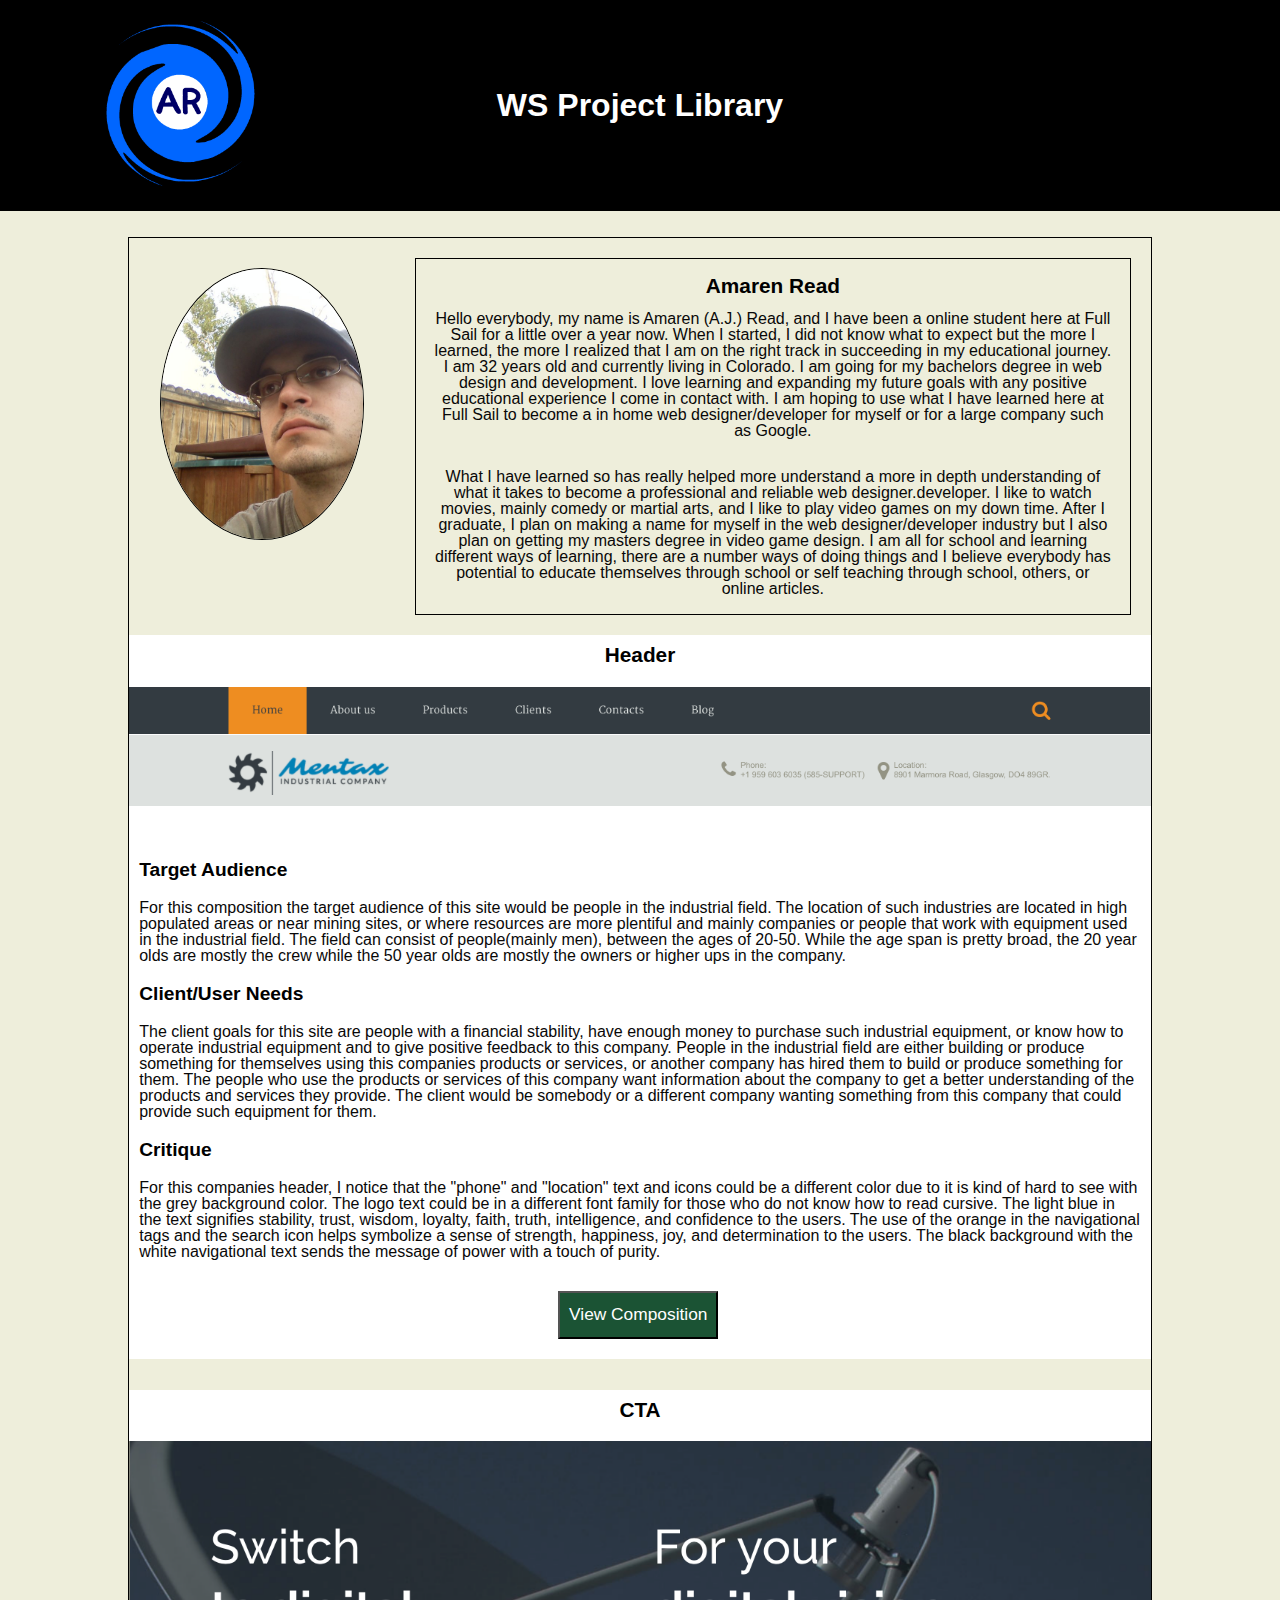
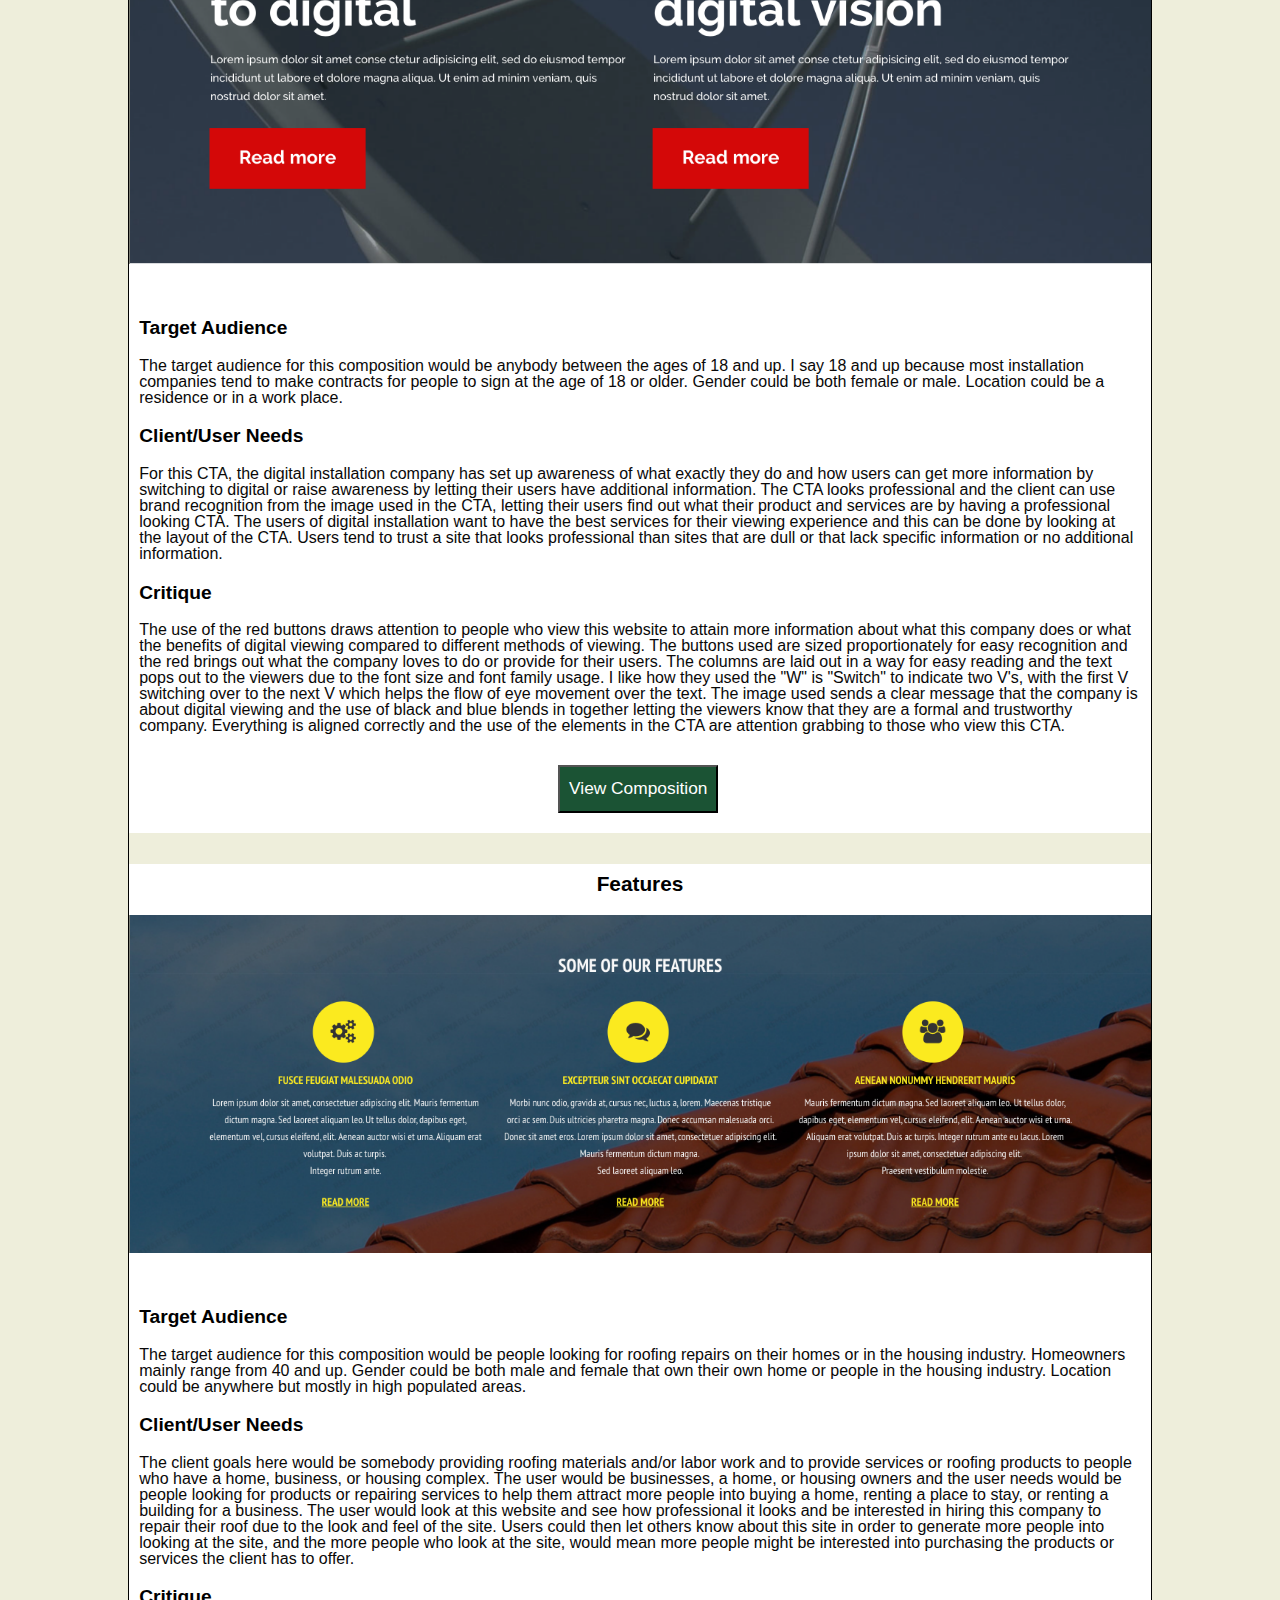
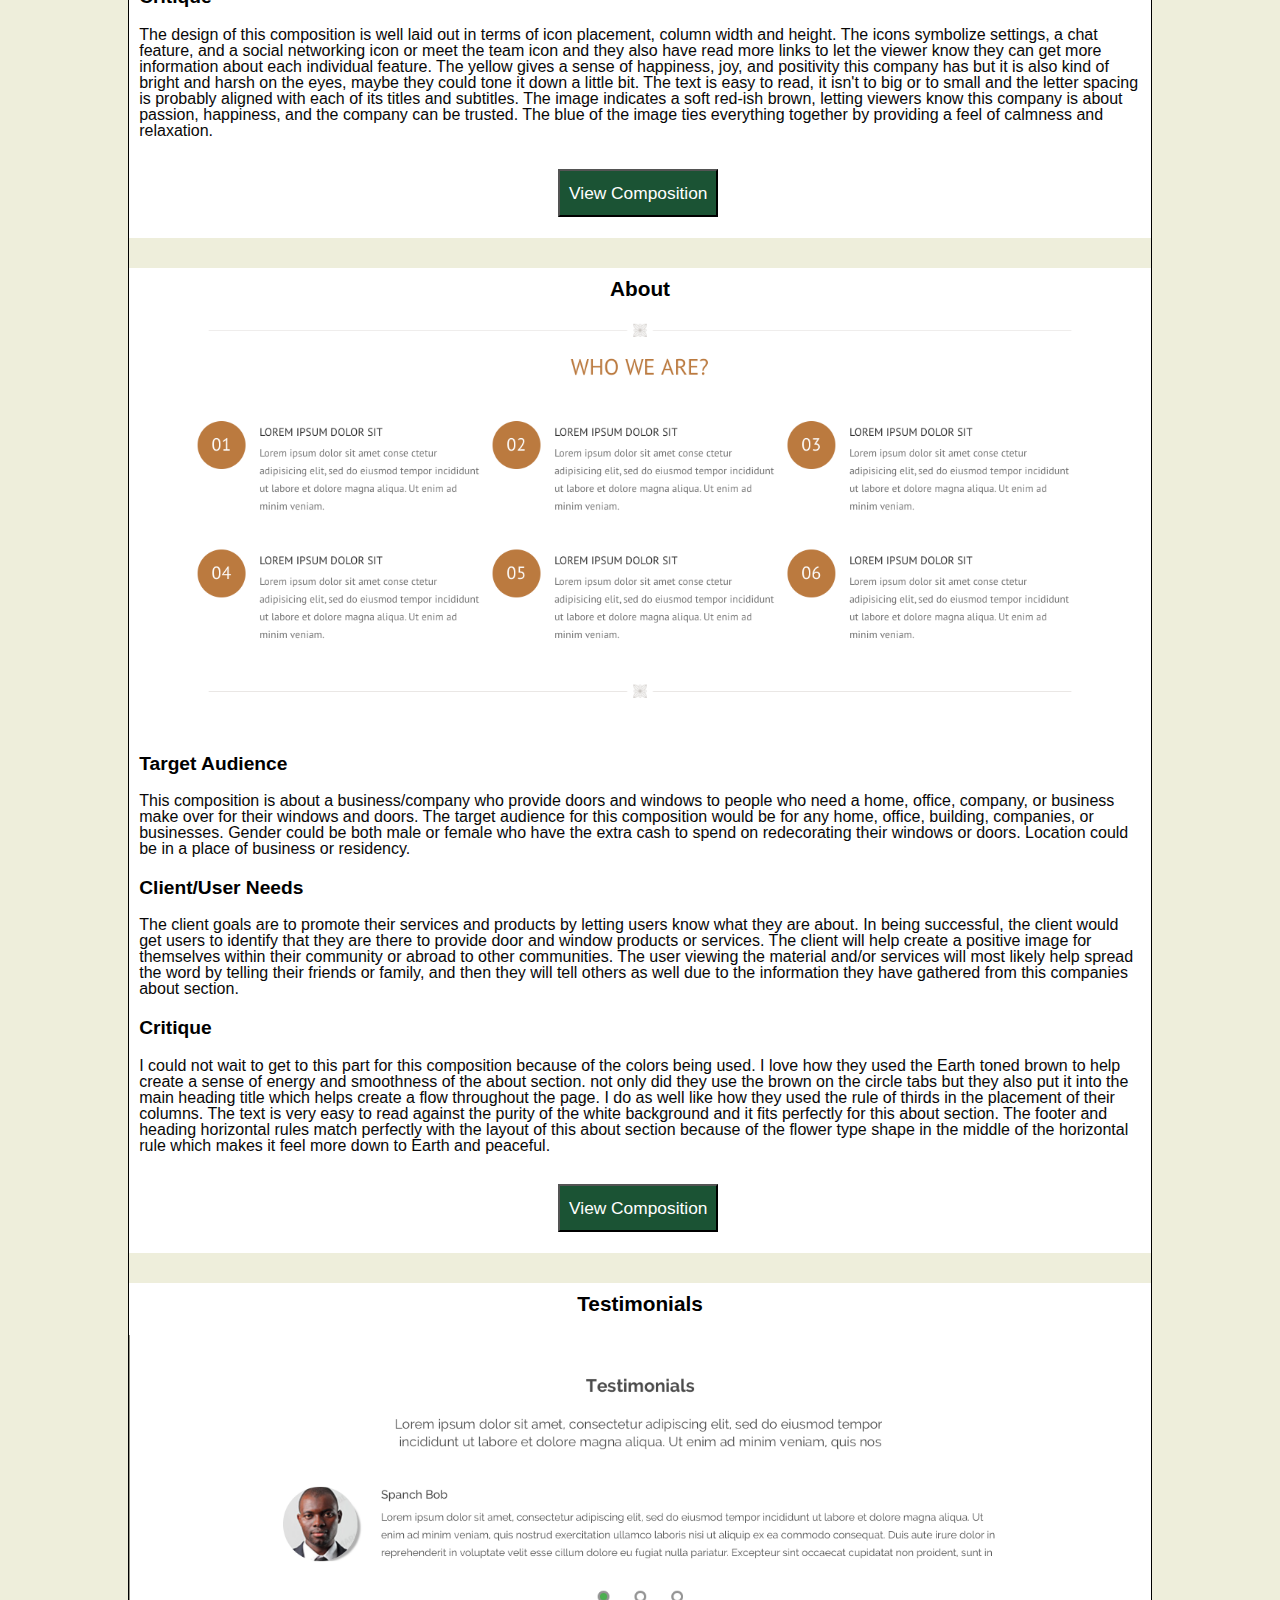
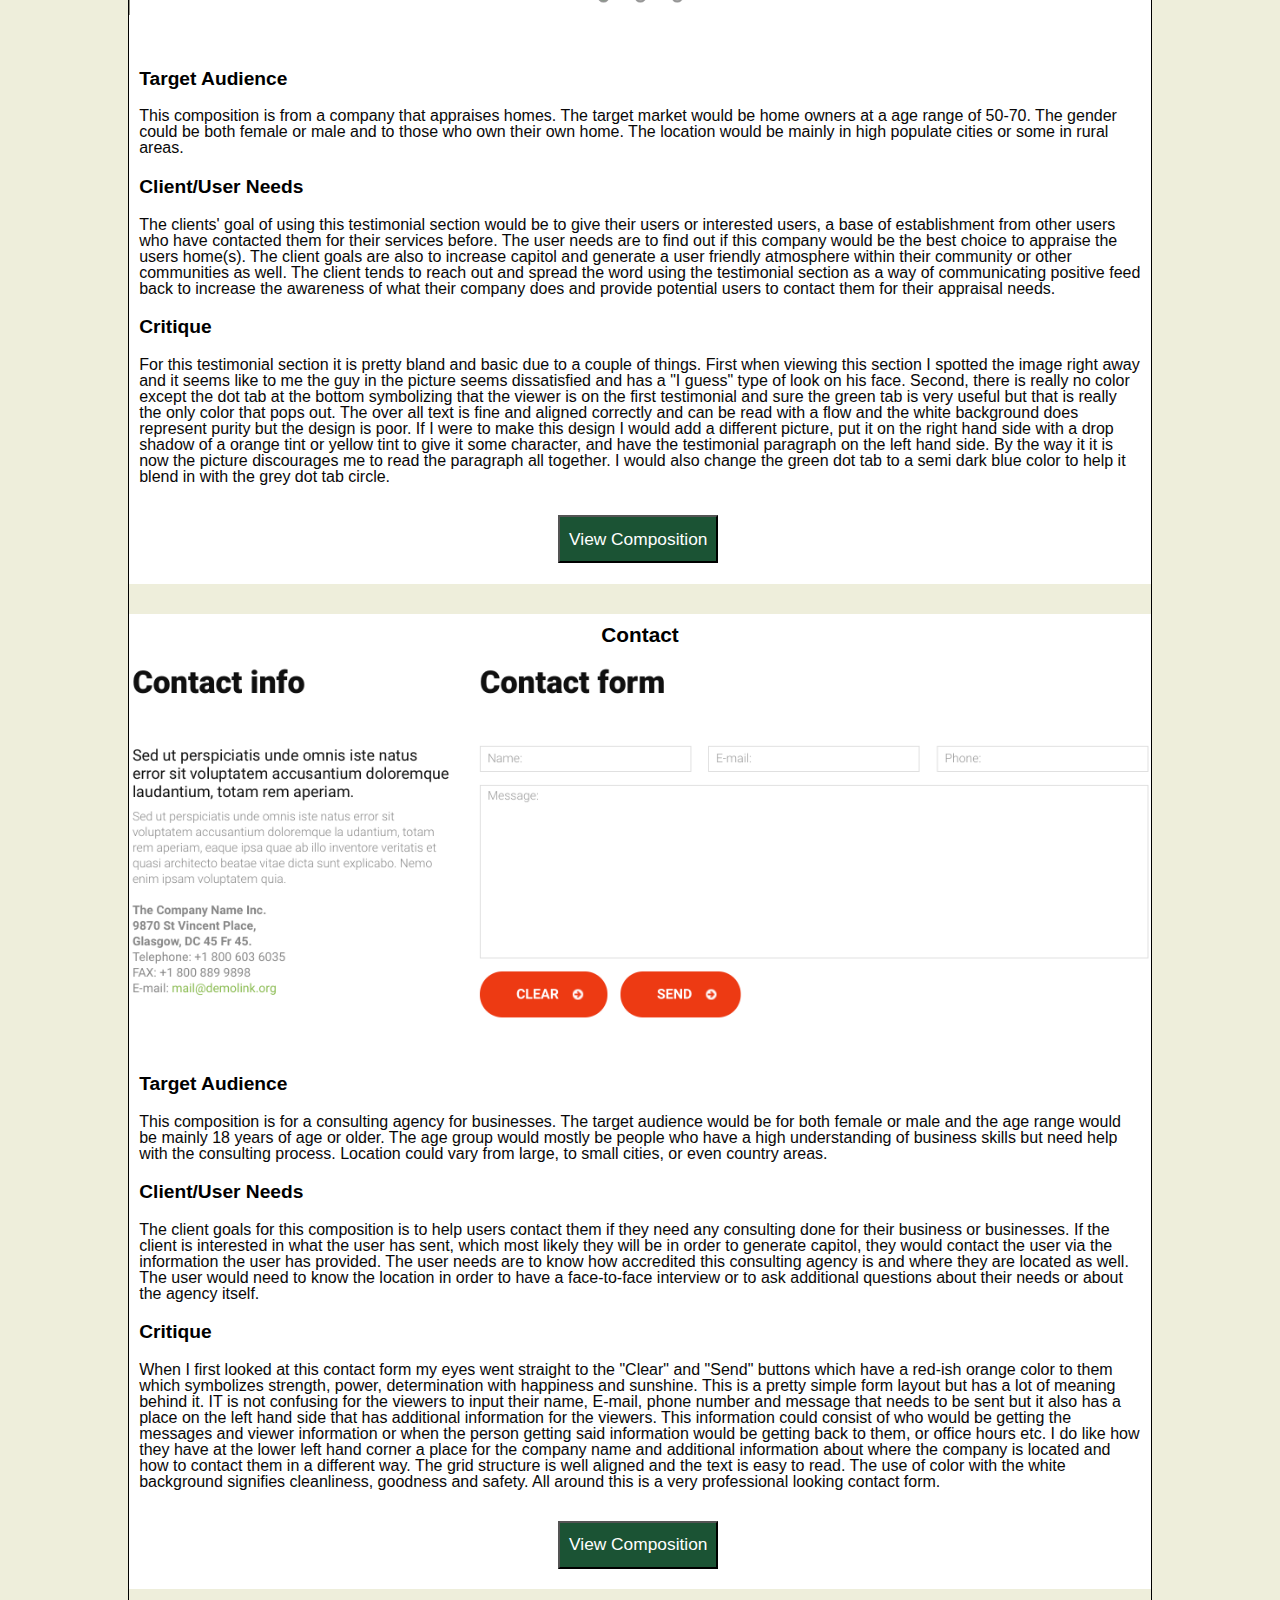
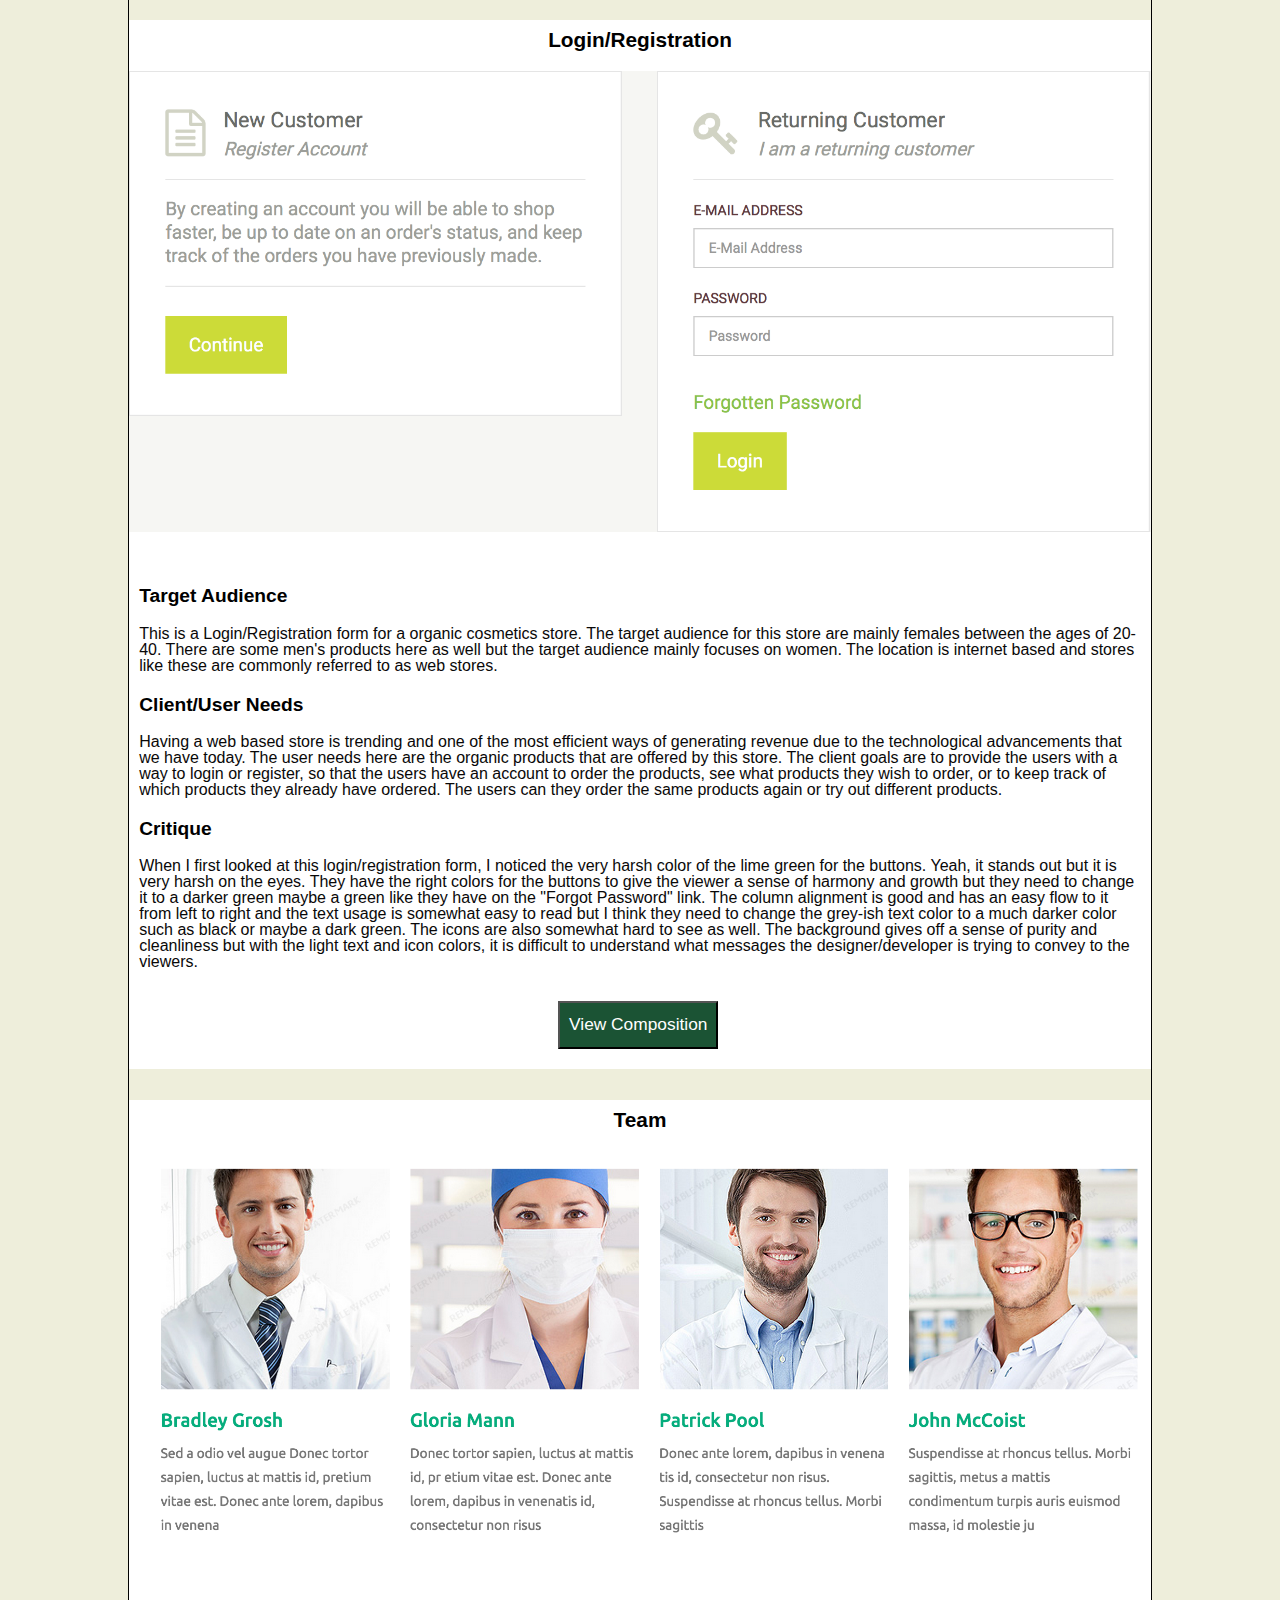
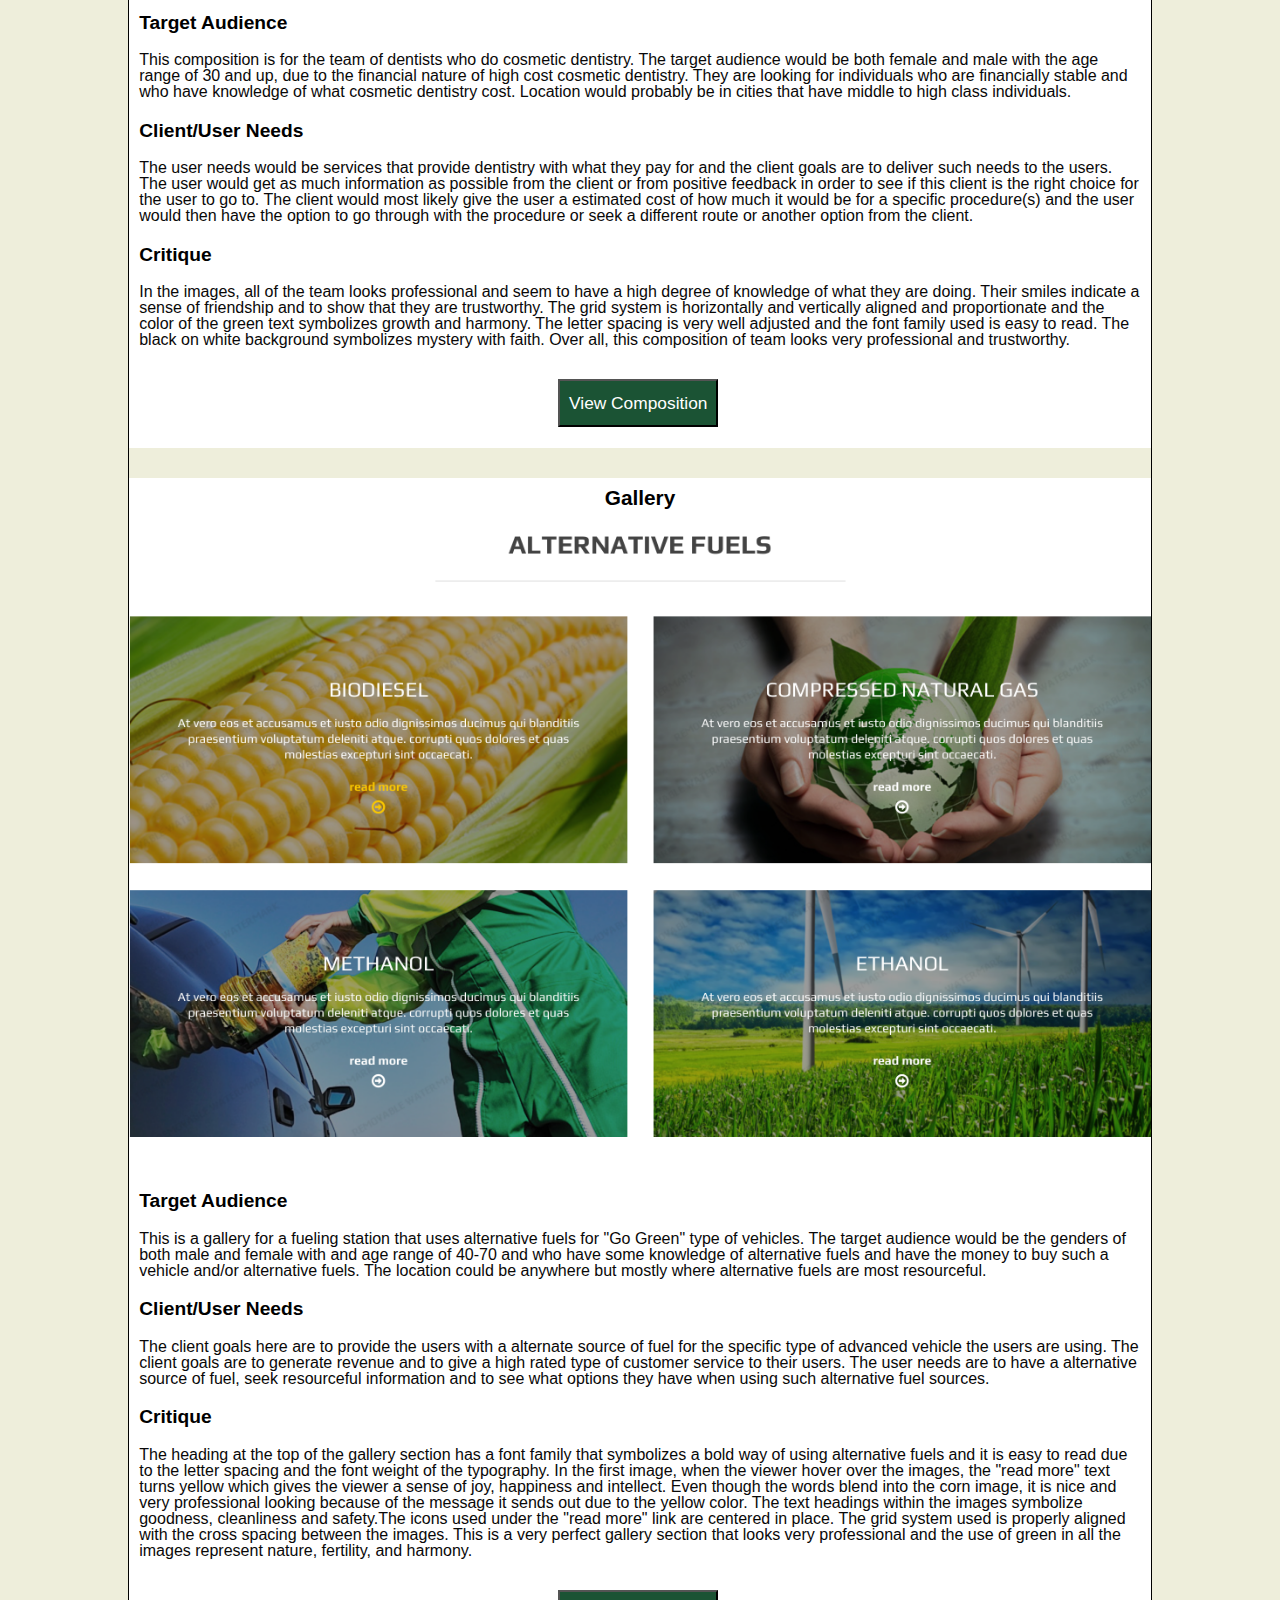
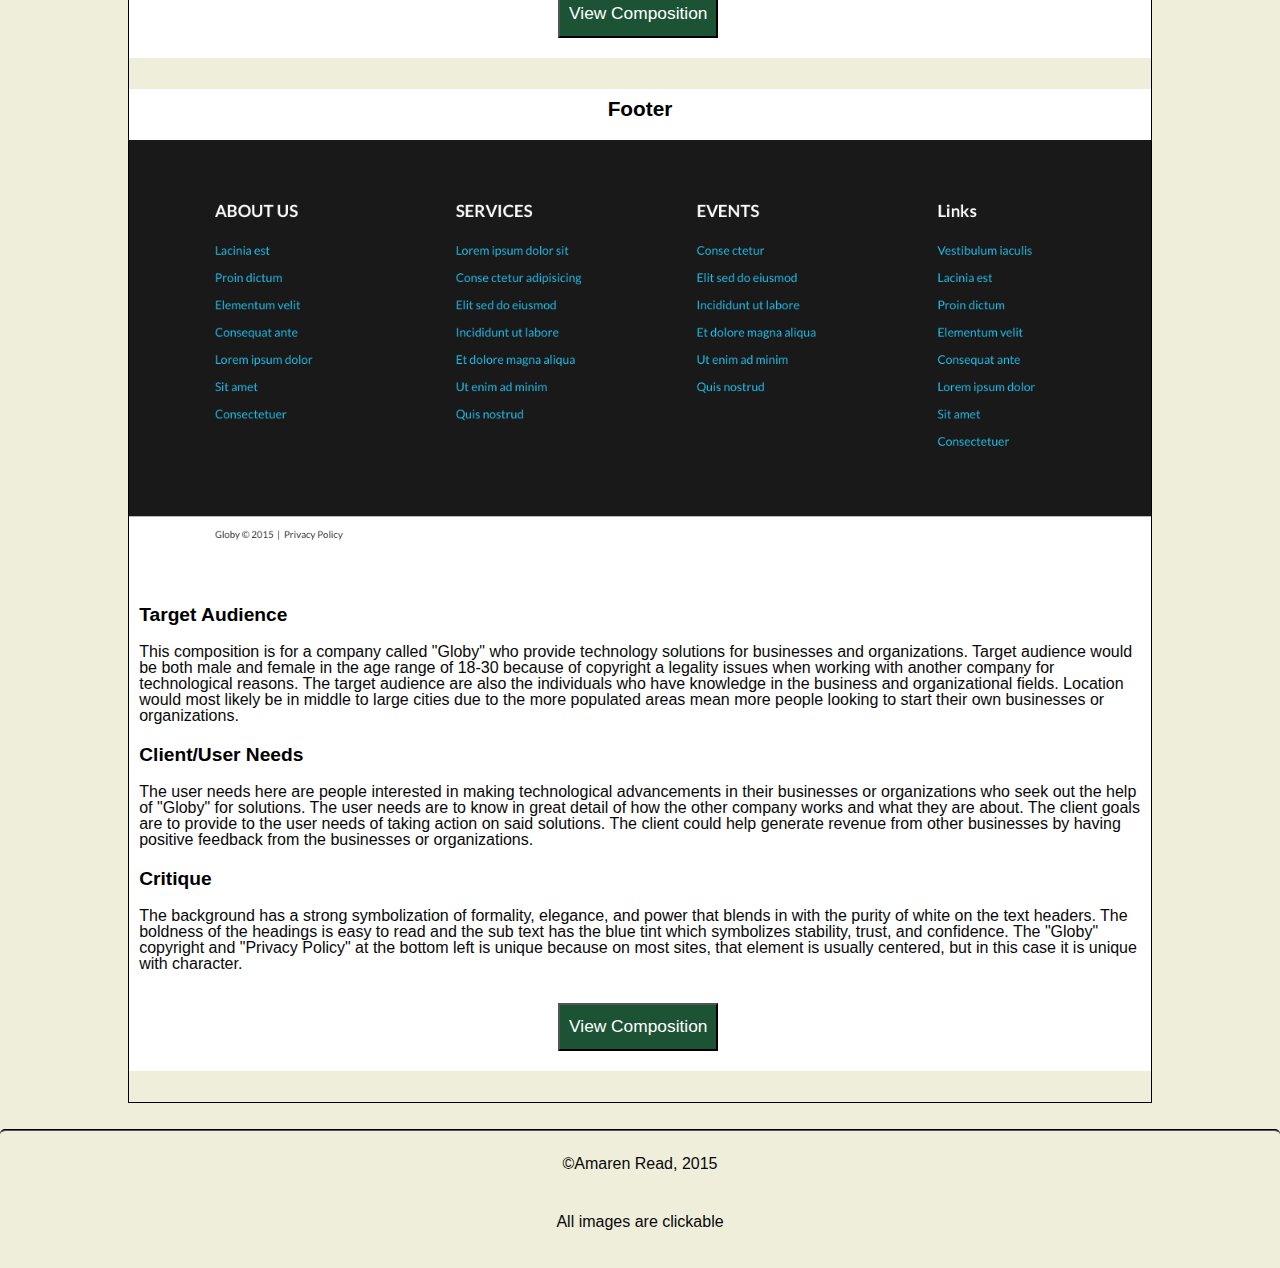
==== index.html @ a1be98af "Final Submission" ====
<!DOCTYPE html>
<html>
<head>
	<title>WSP: Amaren Read Project Library</title>
	<link rel="stylesheet" type="text/css" href="css/reset.css" />
	<link rel="stylesheet" type="text/css" href="css/main.css" />
</head>
<body>

	<!-- Header -->
	<header class="header">
		<div>
			<a href="http://www.onlinelogomaker.com" target="_blank">
			<img src="images/arlogo.png" class="logo"></a>
			<h1>WS Project Library</h1>
		</div>
	</header>

<div id="container">

	<div id="biograph">
		<img src="images/me.jpg">
	</div>
		<div class="info">
			<h2>Amaren Read</h2>
			<p>Hello everybody, my name is Amaren (A.J.) Read, and I have been a online student here at Full Sail for a little over a year now.
			When I started, I did not know what to expect but the more I learned, the more I realized that I am on the right track in succeeding in
			my educational journey. I am 32 years old and currently living in Colorado. I am going for my bachelors degree in web design and development.
			I love learning and expanding my future goals with any positive educational experience I come in contact with. I am hoping to use what I have
			learned here at Full Sail to become a in home web designer/developer for myself or for a large company such as Google.</p><br><p>What I have learned so
			has really helped more understand a more in depth understanding of what it takes to become a professional and reliable web designer.developer.
			I like to watch movies, mainly comedy or martial arts, and I like to play video games on my down time. After I graduate, I plan on making a name
			for myself in the web designer/developer industry but I also plan on getting my masters degree in video game design. I am all for school and
			learning different ways of learning, there are a number ways of doing things and I believe everybody has potential to educate themselves through
			school or self teaching through school, others, or online articles.</p>
		</div>

	<div class="compos">
		<h2>Header</h2>
			<a href="http://www.templatemonster.com/demo/54847.html" target="_blank">
			<img src="images/compImage1.png"></a>
			<ul>
				<li>
					<h3>Target Audience</h3>
					<p>For this composition the target audience of this site would be people in the industrial field. The location of such industries are located in high populated
						areas or near mining sites, or where resources are more plentiful and mainly companies or people that work with equipment used in the industrial field. The field can consist
						of people(mainly men), between the ages of 20-50. While the age span is pretty broad, the 20 year olds are mostly the crew while the 50 year olds are mostly the
						owners or higher ups in the company.</p>
				</li>
				<li>
					<h3>Client/User Needs</h3>
					<p>The client goals for this site are people with a financial stability, have enough money to purchase such industrial equipment, or know how to operate
					    industrial equipment and to give positive feedback to this company. People in the industrial field are either building or produce something for themselves
					    using this companies products or services, or another company has hired them to build or produce something for them. The people who use the products or services
						of this company want information about the company to get a better understanding of the products and services they provide. The client would be somebody or
						a different company wanting something from this company that could provide such equipment for them.</p>
				</li>
				<li>
					<h3>Critique</h3>
					<p>For this companies header, I notice that the "phone" and "location" text and icons could be a different color due to it is kind of hard to see with the grey
					   background color. The logo text could be in a different font family for those who do not know how to read cursive. The light blue in the text signifies stability,
				   	   trust, wisdom, loyalty, faith, truth, intelligence, and confidence to the users. The use of the orange in the navigational tags and the search icon helps symbolize
					   a sense of strength, happiness, joy, and determination to the users. The black background with the white navigational text sends the message of power with a touch of purity.</p>
				</li>
			</ul>
			<button class="button"><a href="http://www.templatemonster.com/demo/54847.html" target="_blank">View Composition</a></button>

		</div>

		<div class="compos">
			<h2>CTA</h2><a href="http://www.templatemonster.com/demo/54627.html" target="_blank">
			<img src="images/compImage2.png"></a>
			<ul>
				<li>
					<h3>Target Audience</h3>
					<p>The target audience for this composition would be anybody between the ages of 18 and up. I say 18 and up because most installation companies
					   tend to make contracts for people to sign at the age of 18 or older. Gender could be both female or male. Location could be a residence or in
					   a work place.  </p>
				</li>
				<li>
					<h3>Client/User Needs</h3>
					<p>For this CTA, the digital installation company has set up awareness of what exactly they do and how users can get more information by switching to digital
					    or raise awareness by letting their users have additional information. The CTA looks professional and the client can use brand recognition from the image
						used in the CTA, letting their users find out what their product and services are by having a professional looking CTA. The users of digital installation
						want to have the best services for their viewing experience and this can be done by looking at the layout of the CTA. Users tend to trust a site that looks
					    professional than sites that are dull or that lack specific information or no additional information.</p>
				</li>
				<li>
					<h3>Critique</h3>
					<p>The use of the red buttons draws attention to people who view this website to attain more information about what this company does or what the benefits of digital
					    viewing compared to different methods of viewing. The buttons used are sized proportionately for easy recognition and the red brings out what the company loves to
						do or provide for their users. The columns are laid out in a way for easy reading and the text pops out to the viewers due to the font size and font family usage.
						I like how they used the "W" is "Switch" to indicate two V's, with the first V switching over to the next V which helps the flow of eye movement over the text.
					    The image used sends a clear message that the company is about digital viewing and the use of black and blue blends in together letting the viewers know that they
						are a formal and trustworthy company. Everything is aligned correctly and the use of the elements in the CTA are attention grabbing to those who view this CTA.</p>
				</li>
			</ul>
			<button class="button"><a href="http://www.templatemonster.com/demo/54627.html" target="_blank">View Composition</a></button>

		</div>

		<div class="compos">
			<h2>Features</h2>
			<a href="http://www.templatemonster.com/demo/54817.html" target="_blank">
			<img src="images/compImage3.png"></a>
			<ul>
				<li>
					<h3>Target Audience</h3>
					<p>The target audience for this composition would be people looking for roofing repairs on their homes or in the housing industry. Homeowners mainly range from 40 and up. Gender could
						be both male and female that own their own home or people in the housing industry. Location could be anywhere but mostly in high populated areas.  </p>
				</li>
				<li>
					<h3>Client/User Needs</h3>
					<p>The client goals here would be somebody providing roofing materials and/or labor work and to provide services or roofing products to people who have a home, business, or housing complex.
						The user would be businesses, a home, or housing owners and the user needs would be people looking for products or repairing services to help them attract more people into buying a home,
						renting a place to stay, or renting a building for a business. The user would look at this website and see how professional it looks and be interested in hiring this company to repair their
						roof due to the look and feel of the site. Users could then let others know about this site in order to generate more people into looking at the site, and the more people who look at the site, would mean more people might be interested into purchasing
						the products or services the client has to offer. </p>
				</li>
				<li>
					<h3>Critique</h3>
					<p>The design of this composition is well laid out in terms of icon placement, column width and height. The icons symbolize settings, a chat feature, and a social networking icon or meet the team icon
						and they also have read more links to let the viewer know they can get more information about each individual feature. The yellow gives a sense of happiness, joy, and positivity this company has but
						it is also kind of bright and harsh on the eyes, maybe they could tone it down a little bit. The text is easy to read, it isn't to big or to small and the letter spacing is probably aligned with each
						of its titles and subtitles. The image indicates a soft red-ish brown, letting viewers know this company is about passion, happiness, and the company can be trusted. The blue of the image ties everything
						together by providing a feel of calmness and relaxation.</p>
				</li>
			</ul>
			<button class="button"><a href="http://www.templatemonster.com/demo/54817.html" target="_blank">View Composition</a></button>

		</div>

		<div class="compos">
			<h2>About</h2>
			<a href="http://www.templatemonster.com/demo/54709.html" target="_blank">
			<img src="images/compImage4.png"></a>
			<ul>
				<li>
					<h3>Target Audience</h3>
					<p>This composition is about a business/company who provide doors and windows to people who need a home, office, company, or business make over for their windows and doors. The target audience for this composition
						would be for any home, office, building, companies, or businesses. Gender could be both male or female who have the extra cash to spend on redecorating their windows or doors. Location could be in a place of business
						or residency. </p>
				</li>
				<li>
					<h3>Client/User Needs</h3>
					<p>The client goals are to promote their services and products by letting users know what they are about. In being successful, the client would get users to identify that they are there to provide door and window products
					    or services. The client will help create a positive image for themselves within their community or abroad to other communities. The user viewing the material and/or services will most likely help spread the word by telling
						their friends or family, and then they will tell others as well due to the information they have gathered from this companies about section.</p>
				</li>
				<li>
					<h3>Critique</h3>
					<p>I could not wait to get to this part for this composition because of the colors being used. I love how they used the Earth toned brown to help create a sense of energy and smoothness of the about section.
					    not only did they use the brown on the circle tabs but they also put it into the main heading title which helps create a flow throughout the page. I do as well like how they used the rule of thirds in the
						placement of their columns. The text is very easy to read against the purity of the white background and it fits perfectly for this about section. The footer and heading horizontal rules match perfectly with
						the layout of this about section because of the flower type shape in the middle of the horizontal rule which makes it feel more down to Earth and peaceful.</p>
				</li>
			</ul>
			<button class="button"><a href="http://www.templatemonster.com/demo/54709.html" target="_blank">View Composition</a></button>

		</div>

		<div class="compos">
			<h2>Testimonials</h2>
			<a href="http://www.templatemonster.com/demo/54618.html" target="_blank">
			<img src="images/compImage5.png"></a>
			<ul>
				<li>
					<h3>Target Audience</h3>
					<p>This composition is from a company that appraises homes. The target market would be home owners at a age range of 50-70. The gender could be both female or male and to those who own their own home. The location would
					    be mainly in high populate cities or some in rural areas.</p>
				</li>
				<li>
					<h3>Client/User Needs</h3>
					<p>The clients' goal of using this testimonial section would be to give their users or interested users, a base of establishment from other users who have contacted them for their services before. The user needs are to find
						out if this company would be the best choice to appraise the users home(s). The client goals are also to increase capitol and generate a user friendly atmosphere within their community or other communities as well. The
						client tends to reach out and spread the word using the testimonial section as a way of communicating positive feed back to increase the awareness of what their company does and provide potential users to contact them
						for their appraisal needs.</p>
				</li>
				<li>
					<h3>Critique</h3>
					<p>For this testimonial section it is pretty bland and basic due to a couple of things. First when viewing this section I spotted the image right away and it seems like to me the guy in the picture seems dissatisfied and
						has a "I guess" type of look on his face. Second, there is really no color except the dot tab at the bottom symbolizing that the viewer is on the first testimonial and sure the green tab is very useful but that is really
						the only color that pops out. The over all text is fine and aligned correctly and can be read with a flow and the white background does represent purity but the design is poor. If I were to make this design I would add a
						different picture, put it on the right hand side with a drop shadow of a orange tint or yellow tint to give it some character, and have the testimonial paragraph on the left hand side. By the way it it is now the picture
						discourages me to read the paragraph all together. I would also change the green dot tab to a semi dark blue color to help it blend in with the grey dot tab circle.</p>
				</li>
			</ul>
			<button class="button"><a href="http://www.templatemonster.com/demo/54618.html" target="_blank">View Composition</a></button>

		</div>

		<div class="compos">
			<h2>Contact</h2>
			<a href="http://www.templatemonster.com/demo/54575.html" target="_blank">
			<img src="images/compImage6.png"></a>
			<ul>
				<li>
					<h3>Target Audience</h3>
					<p>This composition is for a consulting agency for businesses. The target audience would be for both female or male and the age range would be mainly 18 years of age or older. The age group would mostly be people who have a
						high understanding of business skills but need help with the consulting process. Location could vary from large, to small cities, or even country areas.</p>
				</li>
				<li>
					<h3>Client/User Needs</h3>
					<p>The client goals for this composition is to help users contact them if they need any consulting done for their business or businesses. If the client is interested in what the user has sent, which most likely they will be in
						order to generate capitol, they would contact the user via the information the user has provided. The user needs are to know how accredited this consulting agency is and where they are located as well. The user would need
						to know the location in order to have a face-to-face interview or to ask additional questions about their needs or about the agency itself.</p>
				</li>
				<li>
					<h3>Critique</h3>
					<p>When I first looked at this contact form my eyes went straight to the "Clear" and "Send" buttons which have a red-ish orange color to them which symbolizes strength, power, determination with happiness and sunshine. This is a
					    pretty simple form layout but has a lot of meaning behind it. IT is not confusing for the viewers to input their name, E-mail, phone number and message that needs to be sent but it also has a place on the left hand side that
						has additional information for the viewers. This information could consist of who would be getting the messages and viewer information or when the person getting said information would be getting back to them, or office hours etc.
					    I do like how they have at the lower left hand corner a place for the company name and additional information about where the company is located and how to contact them in a different way. The grid structure is well aligned and
						the text is easy to read. The use of color with the white background signifies cleanliness, goodness and safety. All around this is a very professional looking contact form.</p>
				</li>
			</ul>
			<button class="button"><a href="http://www.templatemonster.com/demo/54575.html" target="_blank">View Composition</a></button>

		</div>

		<div class="compos">
			<h2>Login/Registration</h2>
			<a href="http://www.templatemonster.com/demo/54591.html" target="_blank">
			<img src="images/compImage7.png"></a>
			<ul>
				<li>
					<h3>Target Audience</h3>
					<p>This is a Login/Registration form for a organic cosmetics store. The target audience for this store are mainly females between the ages of 20-40. There are some men's products here as well but the target audience mainly focuses on women.
						The location is internet based and stores like these are commonly referred to as web stores.</p>
				</li>
				<li>
					<h3>Client/User Needs</h3>
					<p>Having a web based store is trending and one of the most efficient ways of generating revenue due to the technological advancements that we have today. The user needs here are the organic products that are offered by this store. The client
						goals are to provide the users with a way to login or register, so that the users have an account to order the products, see what products they wish to order, or to keep track of which products they already have ordered. The users can they
						order the same products again or try out different products. </p>
				</li>
				<li>
					<h3>Critique</h3>
					<p>When I first looked at this login/registration form, I noticed the very harsh color of the lime green for the buttons. Yeah, it stands out but it is very harsh on the eyes. They have the right colors for the buttons to give the viewer a sense
						of harmony and growth but they need to change it to a darker green maybe a green like they have on the "Forgot Password" link. The column alignment is good and has an easy flow to it from left to right and the text usage is somewhat easy to
						read but I think they need to change the grey-ish text color to a much darker color such as black or maybe a dark green. The icons are also somewhat hard to see as well. The background gives off a sense of purity and cleanliness but with the
						light text and icon colors, it is difficult to understand what messages the designer/developer is trying to convey to the viewers.</p>
				</li>
			</ul>
			<button class="button"><a href="http://www.templatemonster.com/demo/54591.html" target="_blank">View Composition</a></button>

		</div>

		<div class="compos">
			<h2>Team</h2>
			<a href="http://www.templatemonster.com/demo/54648.html" target="_blank">
			<img src="images/compImage8.png"></a>
			<ul>
				<li>
					<h3>Target Audience</h3>
					<p>This composition is for the team of dentists who do cosmetic dentistry. The target audience would be both female and male with the age range of 30 and up, due to the financial nature of high cost cosmetic dentistry. They are looking for individuals
						who are financially stable and who have knowledge of what cosmetic dentistry cost. Location would probably be in cities that have middle to high class individuals.</p>
				</li>
				<li>
					<h3>Client/User Needs</h3>
					<p>The user needs would be services that provide dentistry with what they pay for and the client goals are to deliver such needs to the users. The user would get as much information as possible from the client or from positive feedback in order to see if
						this client is the right choice for the user to go to. The client would most likely give the user a estimated cost of how much it would be for a specific procedure(s) and the user would then have the option to go through with the procedure or seek a
						different route or another option from the client.</p>
				</li>
				<li>
					<h3>Critique</h3>
					<p>In the images, all of the team looks professional and seem to have a high degree of knowledge of what they are doing. Their smiles indicate a sense of friendship and to show that they are trustworthy. The grid system is horizontally and vertically aligned
						and proportionate and the color of the green text symbolizes growth and harmony. The letter spacing is very well adjusted and the font family used is easy to read. The black on white background symbolizes mystery with faith. Over all, this composition of
						team looks very professional and trustworthy.</p>
				</li>
			</ul>
			<button class="button"><a href="http://www.templatemonster.com/demo/54648.html" target="_blank">View Composition</a></button>
		</div>

		<div class="compos">
			<h2>Gallery</h2>
			<a href="http://www.templatemonster.com/demo/54543.html" target="_blank">
			<img src="images/compImage9.png"></a>
			<ul>
				<li>
					<h3>Target Audience</h3>
					<p>This is a gallery for a fueling station that uses alternative fuels for "Go Green" type of vehicles. The target audience would be the genders of both male and female with and age range of 40-70 and who have some knowledge of alternative fuels and have the money
						to buy such a vehicle and/or alternative fuels. The location could be anywhere but mostly where alternative fuels are most resourceful. </p>
				</li>
				<li>
					<h3>Client/User Needs</h3>
					<p>The client goals here are to provide the users with a alternate source of fuel for the specific type of advanced vehicle the users are using. The client goals are to generate revenue and to give a high rated type of customer service to their users. The user needs
						are to have a alternative source of fuel, seek resourceful information and to see what options they have when using such alternative fuel sources.</p>
				</li>
				<li>
					<h3>Critique</h3>
					<p>The heading at the top of the gallery section has a font family that symbolizes a bold way of using alternative fuels and it is easy to read due to the letter spacing and the font weight of the typography. In the first image, when the viewer hover over the images,
						the "read more" text turns yellow which gives the viewer a sense of joy, happiness and intellect. Even though the words blend into the corn image, it is nice and very professional looking because of the message it sends out due to the yellow color. The text headings
						within the images symbolize goodness, cleanliness and safety.The icons used under the "read more" link are centered in place. The grid system used is properly aligned with the cross spacing between the images. This is a very perfect gallery section that looks very
						professional and the use of green in all the images represent nature, fertility, and harmony.</p>
				</li>
			</ul>
			<button class="button"><a href="http://www.templatemonster.com/demo/54543.html" target="_blank">View Composition</a></button>

		</div>

		<div class="compos">
			<h2>Footer</h2>
			<a href="http://www.templatemonster.com/demo/53732.html" target="_blank">
			<img src="images/compImage10.png"></a>
			<ul>
				<li>
					<h3>Target Audience</h3>
					<p>This composition is for a company called "Globy" who provide technology solutions for businesses and organizations. Target audience would be both male and female in the age range of 18-30 because of copyright a legality issues when working with another company for technological
						reasons. The target audience are also the individuals who have knowledge in the business and organizational fields. Location would most likely be in middle to large cities due to the more populated areas mean more people looking to start their own businesses or organizations.</p>
				</li>
				<li>
					<h3>Client/User Needs</h3>
					<p>The user needs here are people interested in making technological advancements in their businesses or organizations who seek out the help of "Globy" for solutions. The user needs are to know in great detail of how the other company works and what they are about. The client
						goals are to provide to the user needs of taking action on said solutions. The client could help generate revenue from other businesses by having positive feedback from the businesses or organizations.</p>
				</li>
				<li>
					<h3>Critique</h3>
					<p>The background has a strong symbolization of formality, elegance, and power that blends in with the purity of white on the text headers. The boldness of the headings is easy to read and the sub text has the blue tint which symbolizes stability, trust, and confidence. The "Globy"
						copyright and "Privacy Policy" at the bottom left is unique because on most sites, that element is usually centered, but in this case it is unique with character. </p>
				</li>
			</ul>
			<button class="button"><a href="http://www.templatemonster.com/demo/53732.html" target="_blank">View Composition</a></button>
		</div>
	</div>
	<footer><!--Opening footer-->
		<p><small>&copy;Amaren Read, 2015</small></p><br>
		<p><small>All images are clickable</small></p>
	</footer><!--Closing footer-->

</body>
</html>
---- css/main.css ----
/* 
================================================================================
WSP COMPONENT LIBRARY STYLESHEET
================================================================================ */

body {
    background-color: #EEEEDB;
}

.header {
    height: 211px;
    background-color: #000;
    width: 100%;
}

.logo {
    width: 200px;
    margin-top: 0px;
    margin-bottom: -132px;
    margin-left: 80px;
}

h1{
    color: #FFF;
    font-family: "Helvetica Neue", Helvetica, Arial, sans-serif;
    font-size: 2em;
    font-weight: bold;
    text-align: center;
    padding: 1%;
}

h2 {
    font-family: "Helvetica Neue", Helvetica, Arial, sans-serif;
    font-weight: bold;
    font-size: 1.3em;
    text-align: center;
    padding: 1%;
}

h3 {
    font-family: "Helvetica Neue", Helvetica, Arial, sans-serif;
    font-weight: bold;
    font-size: 1.2em;
    text-align: left;
    padding: 1%;
}

#container {
    margin: 2% auto;
    border: 1px groove #000;
    width:80%;
}

.info {
    border: 1px groove #000;
    color: #000;
    font-family: "Helvetica Neue", Helvetica, Arial, sans-serif;
    text-align: center;
    width: 70%;
    display: inline-block;
    margin: 2%;
    padding: 1%;
    float: right;
}

#biograph img {
    width: 20%;
    border-radius: 50%;
    border: 1px groove #000;
    margin: 3%;
    float: left;
}

p {
    font-family: "Helvetica Neue", Helvetica, Arial, sans-serif;
    font-size: 1em;
    font-weight: 500;
    padding: 1%;
    color: #090808;
}


.compos {
    padding-bottom: 1%;
    width: 100%;
    background-color: #FFF;
    margin-bottom: 3%;
    clear: both;
}

.compos img {
    padding-top: 1%;
    padding-bottom: 1%;
    width: 100%;
    background-color: white;
    margin-bottom: 3%;
    clear: both;
}

button {
    width: 160px;
    height: 48px;
    text-align: center;
    margin: 2% 0% 1% 42%;
    background-color: #1B5334;
    text-decoration: none;
}

button a{
    color: #FFF;
    text-align: center;
    font-size: 1.3em;
    display: inline-block;
    text-decoration: none;
}

footer {
    color: #000;
    text-align: center;
    font-weight: bold;
    padding: 1% 0%;
    margin: 1% 0%;
    border-radius: 5px;
    border-top: 2px groove #000;
    clear: both;
}
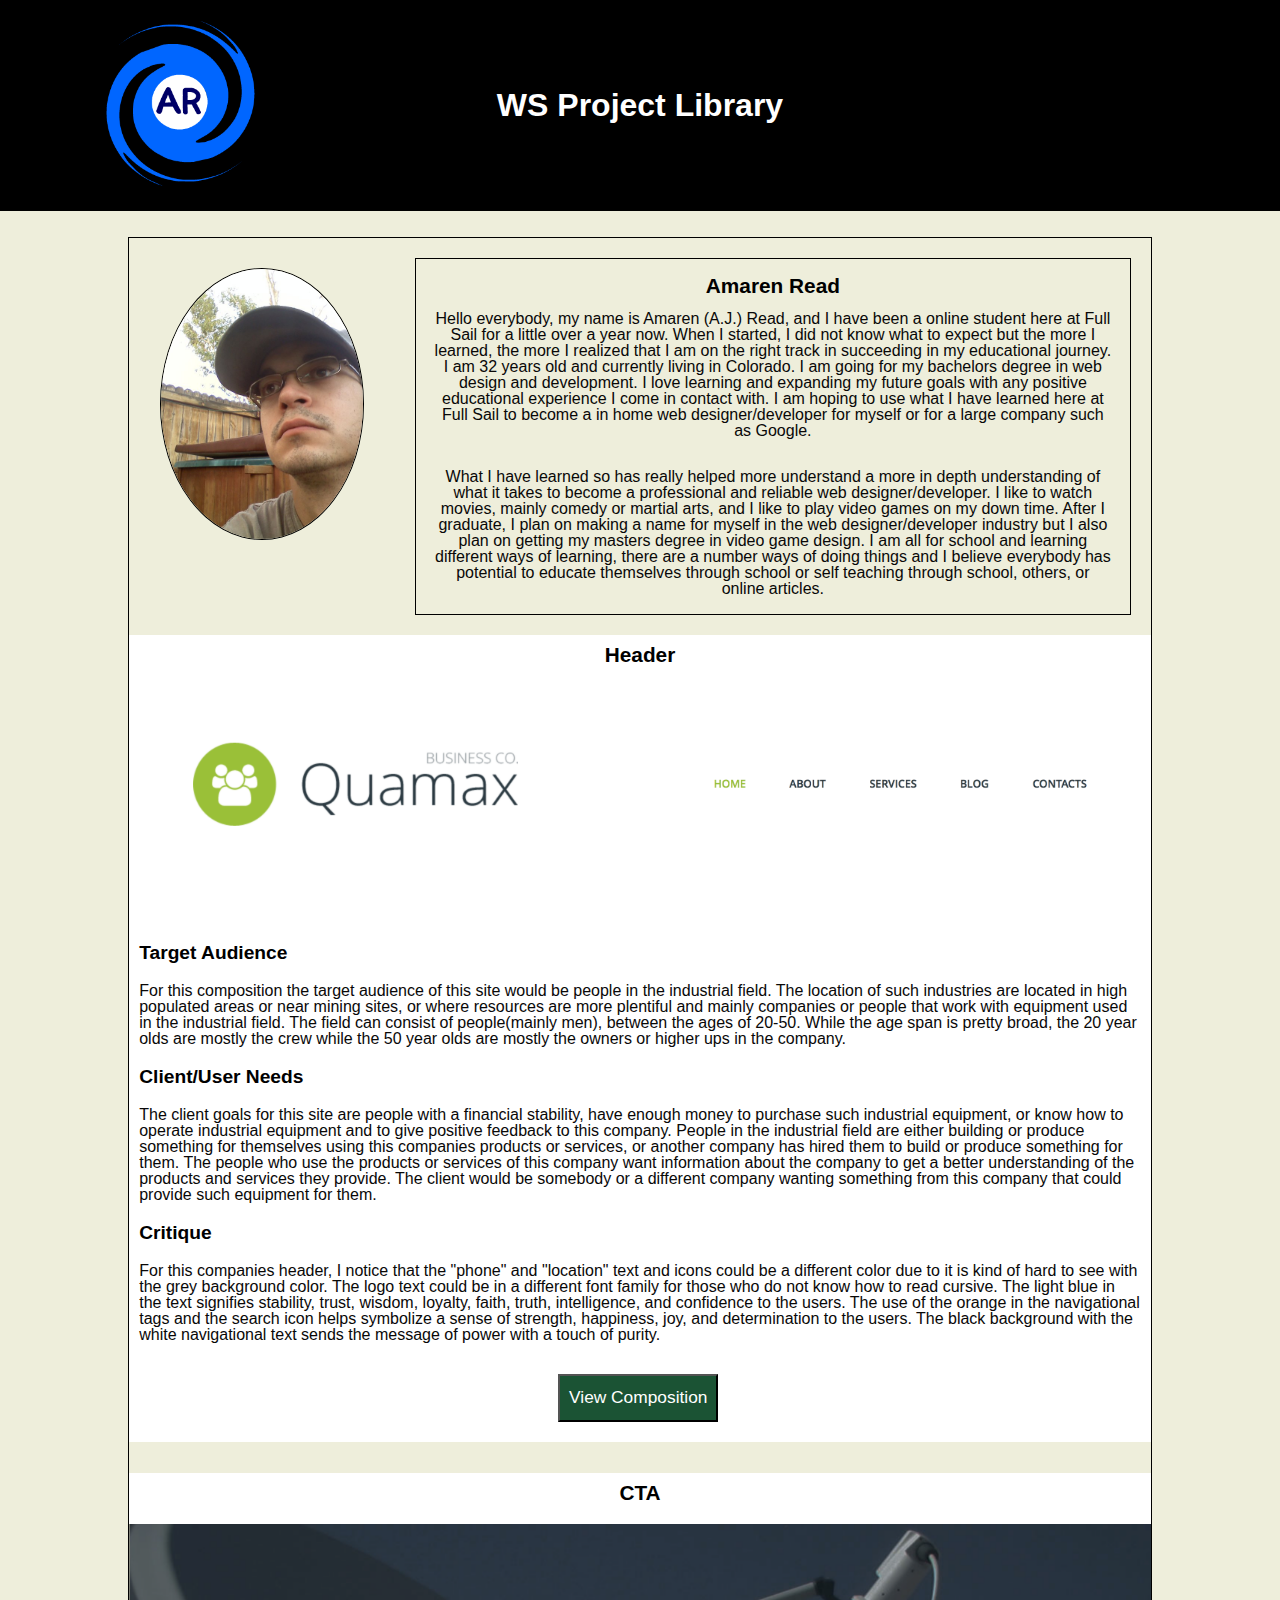
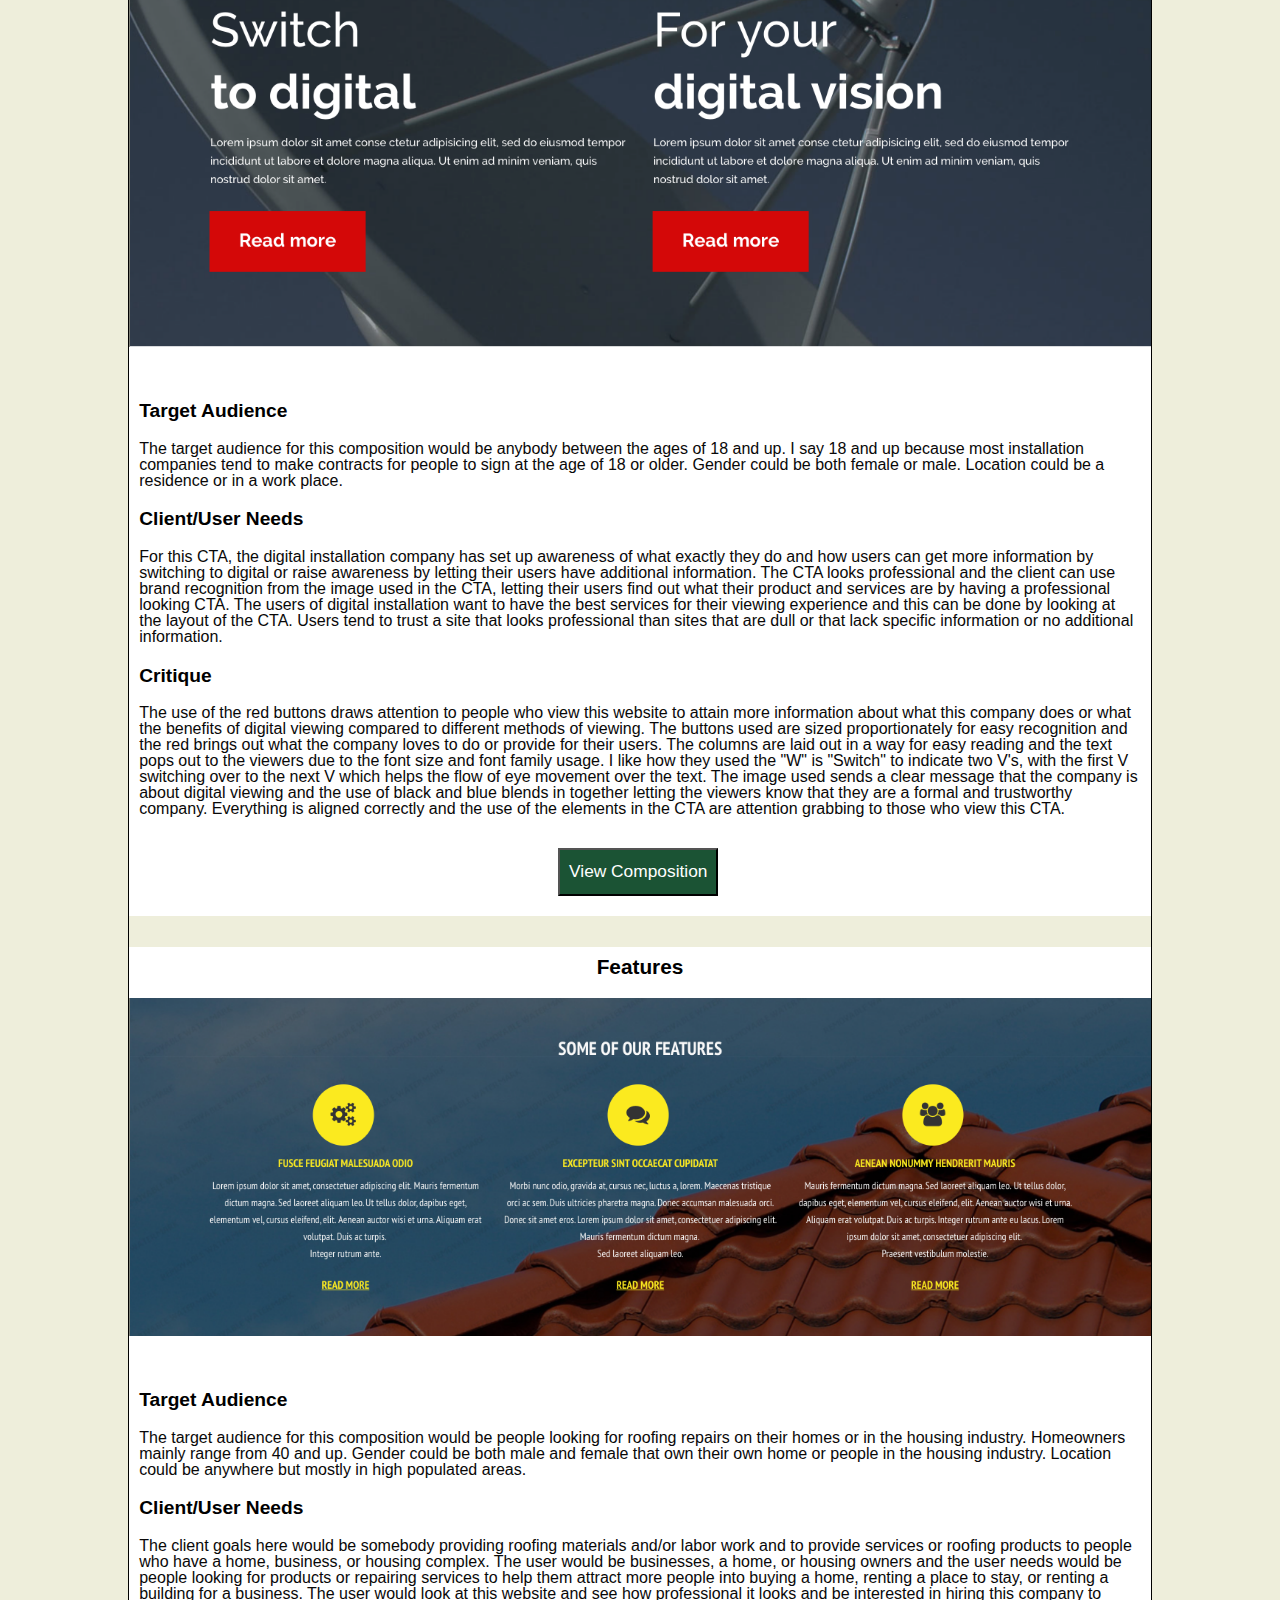
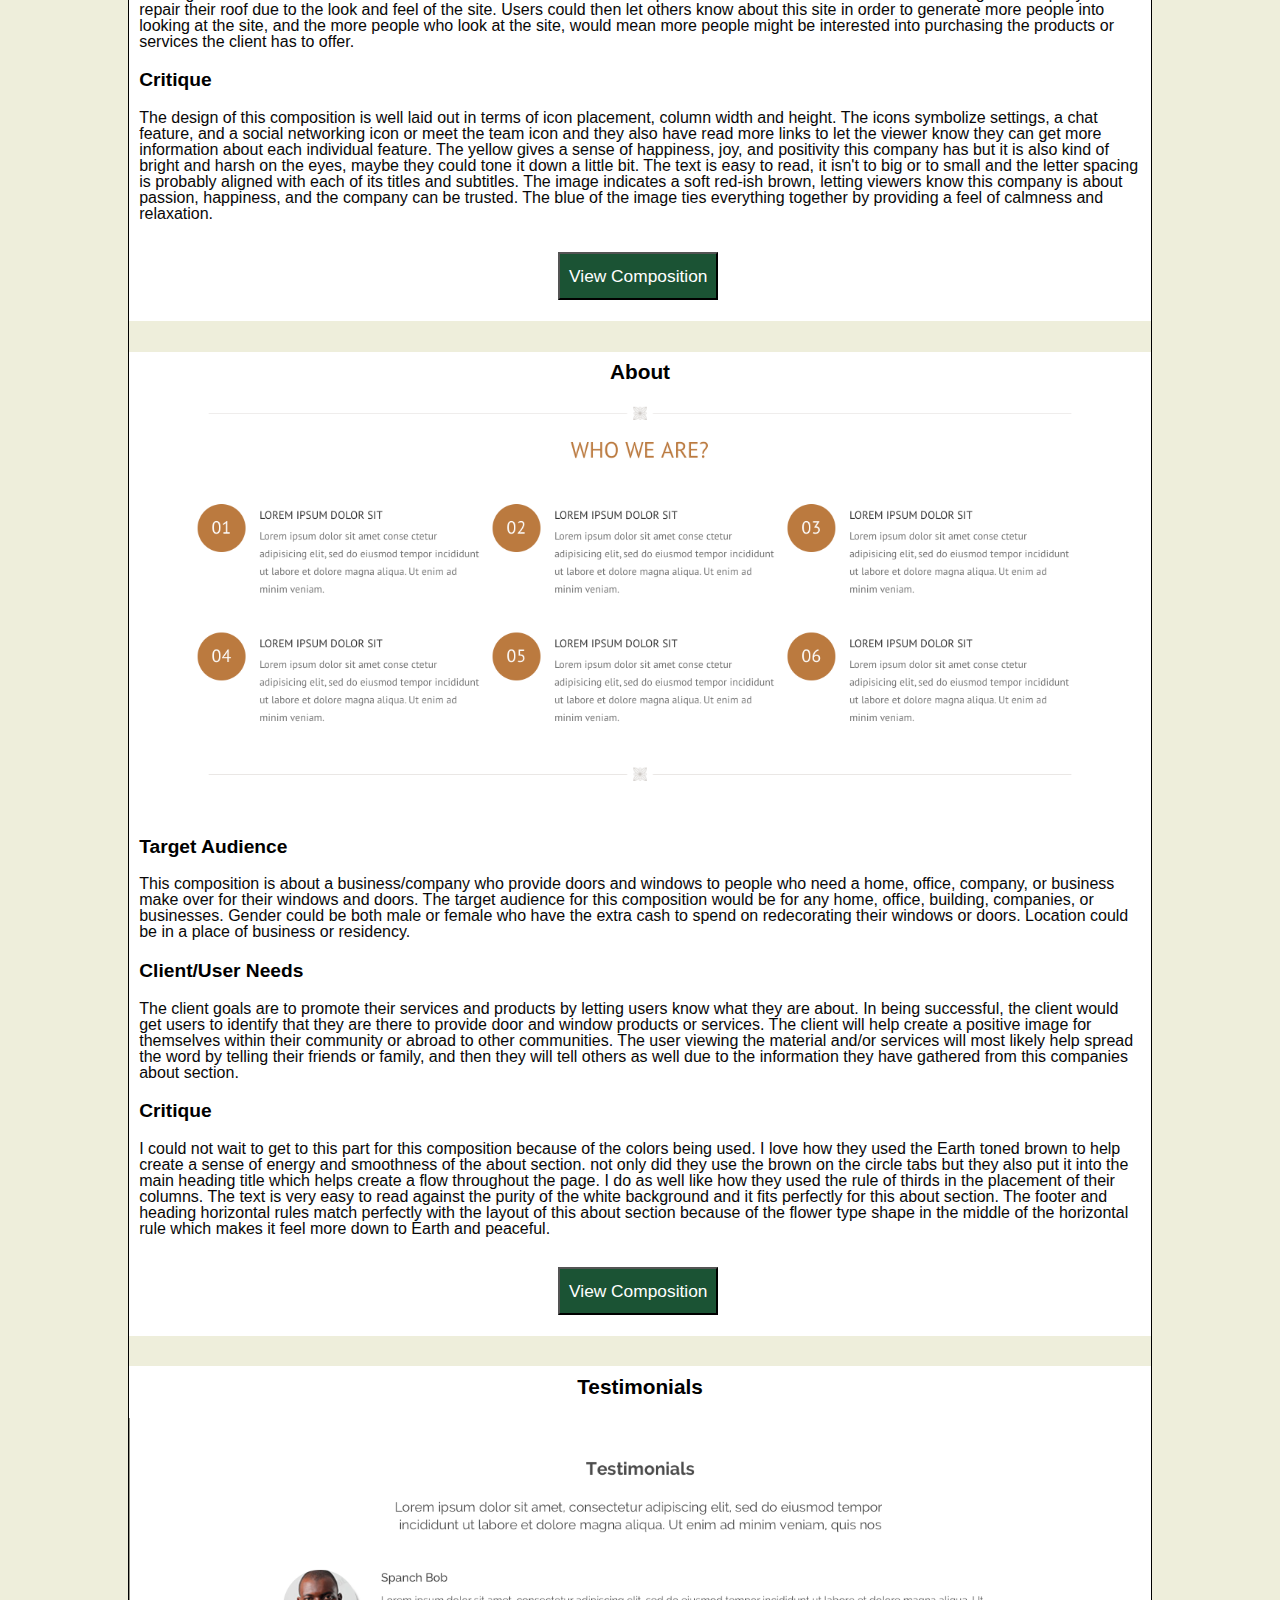
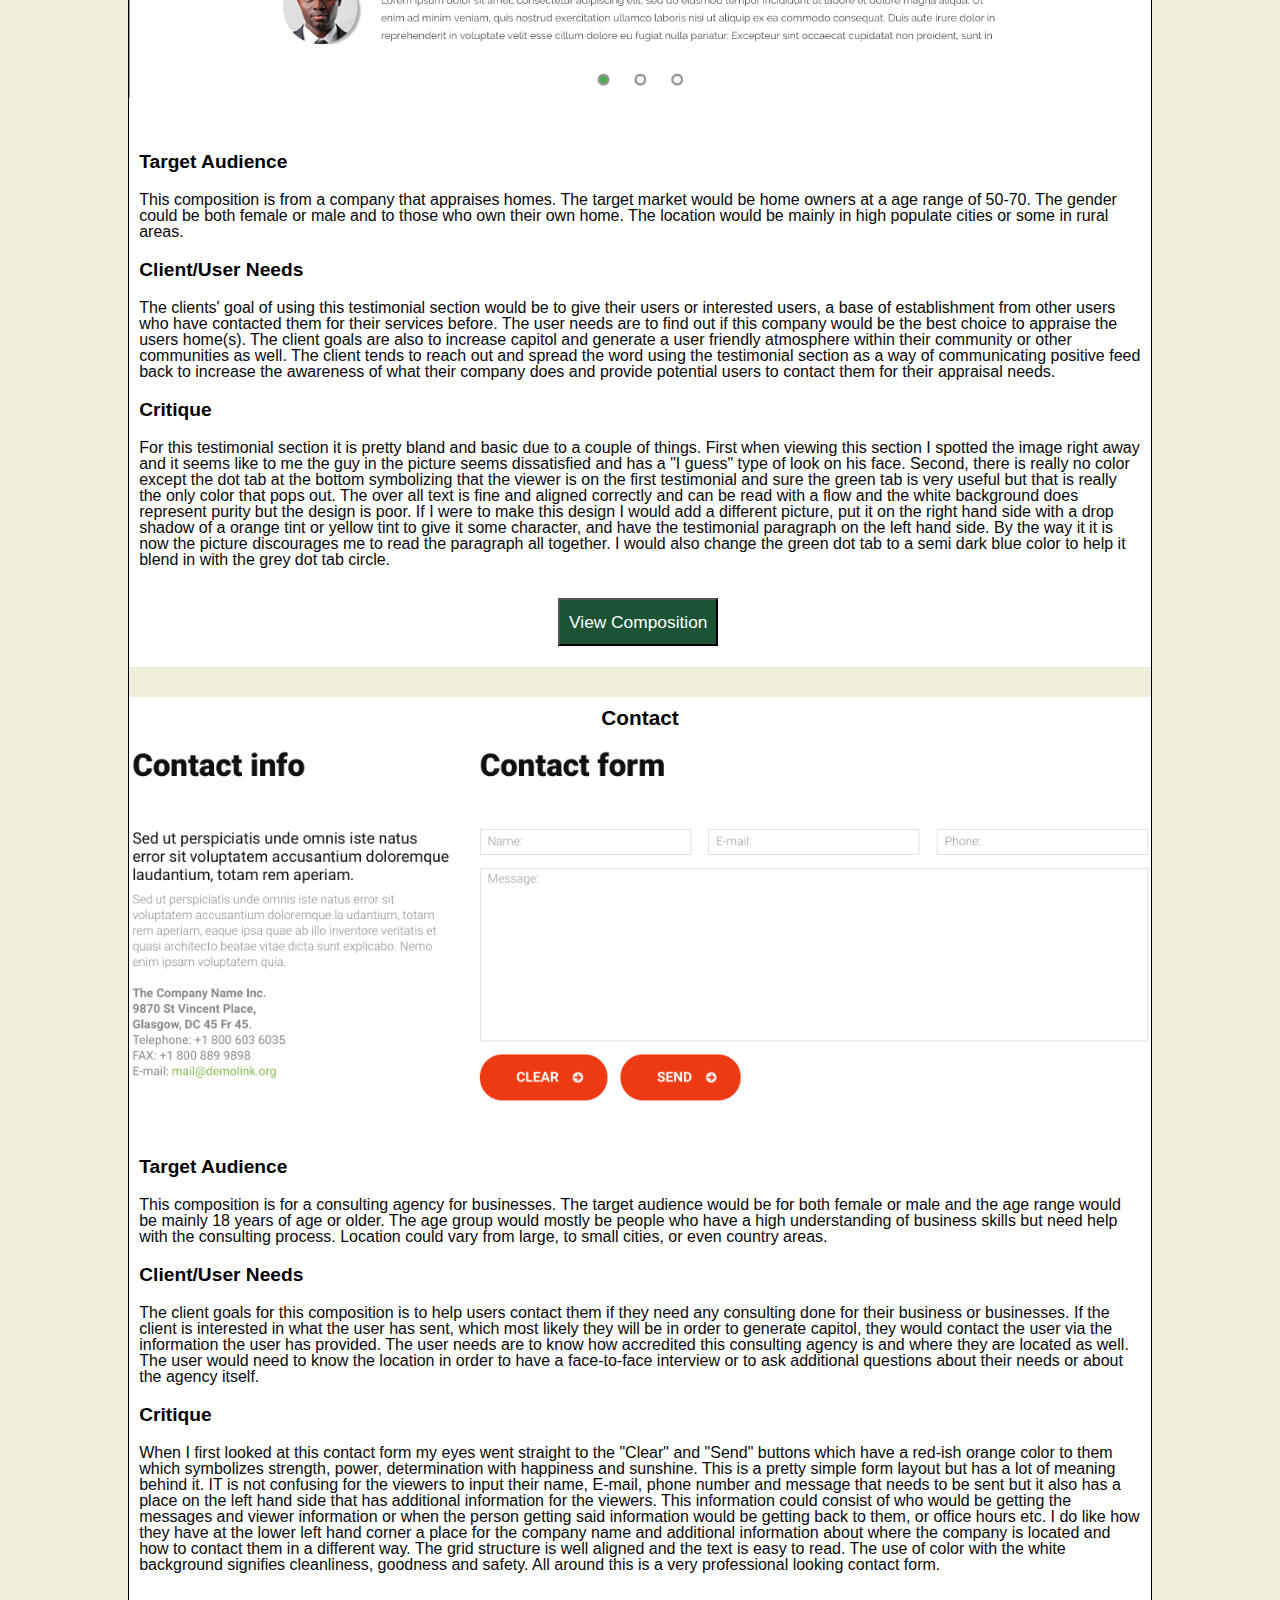
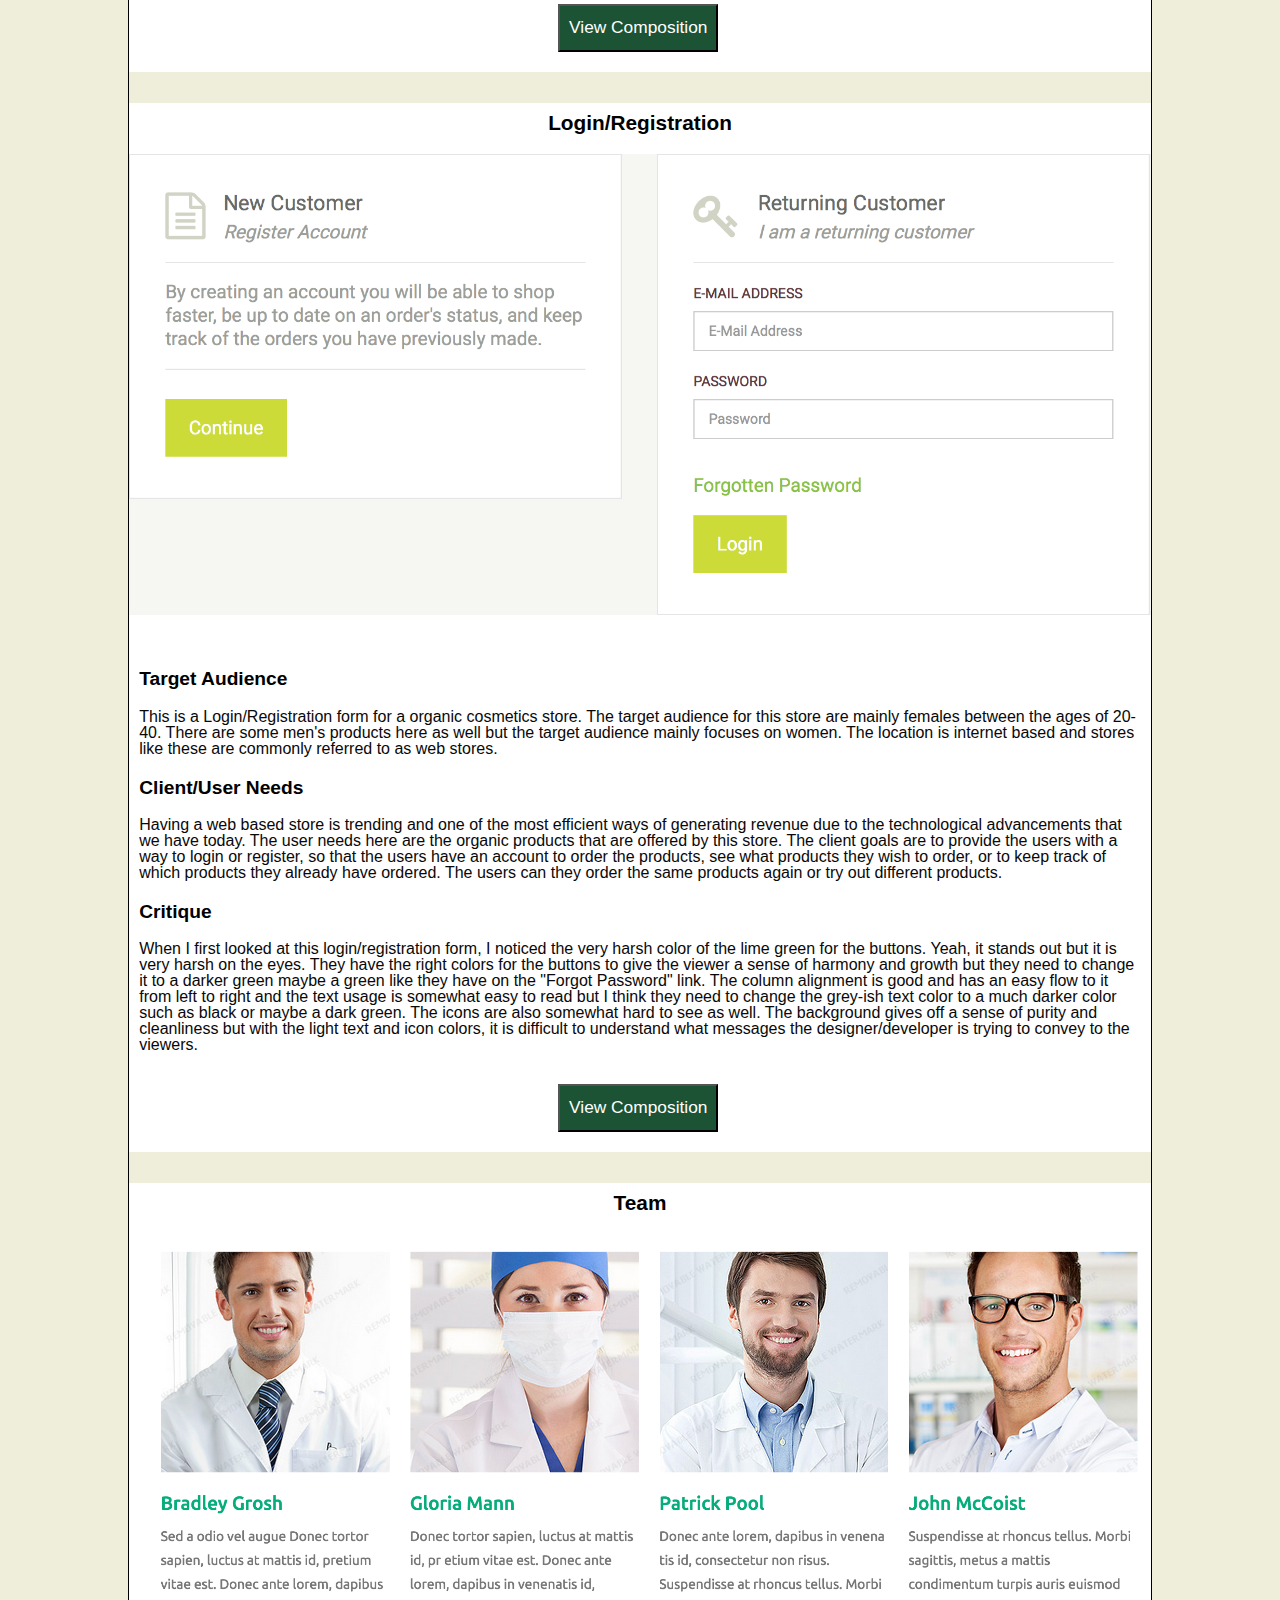
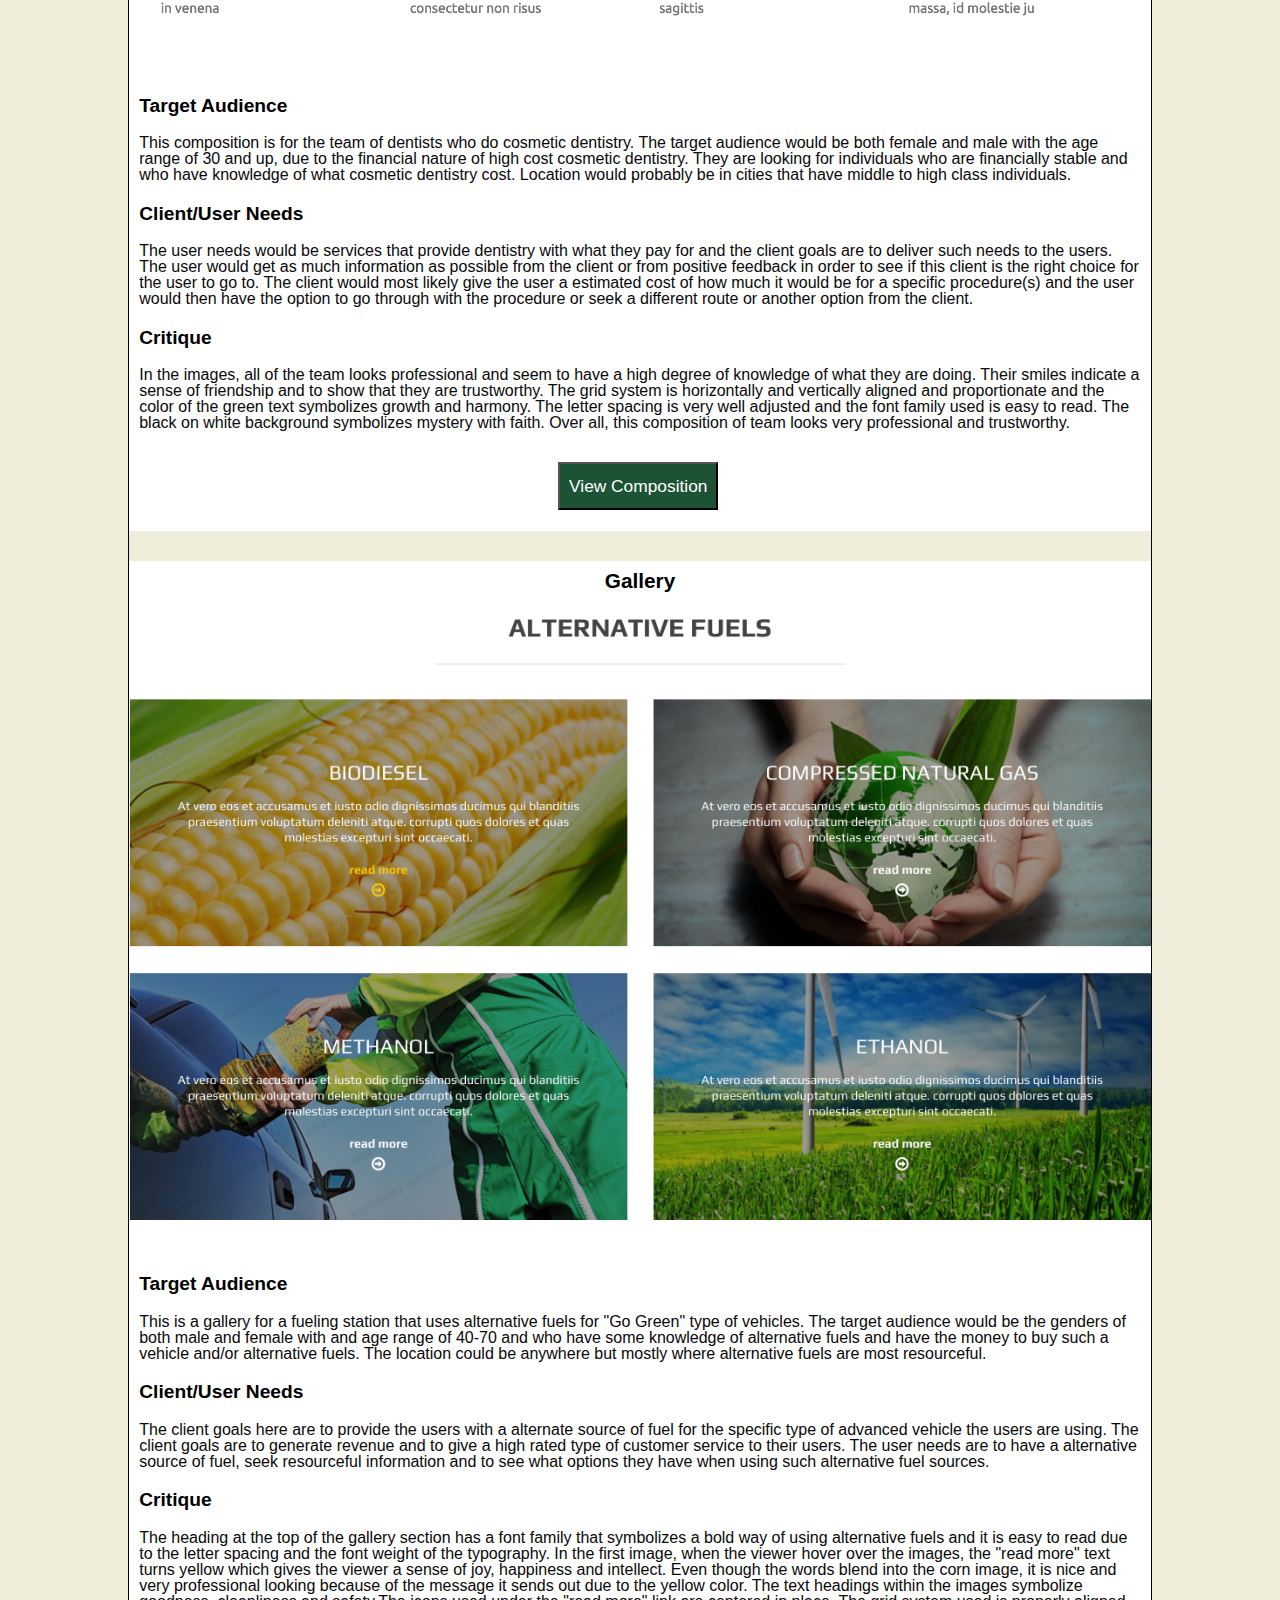
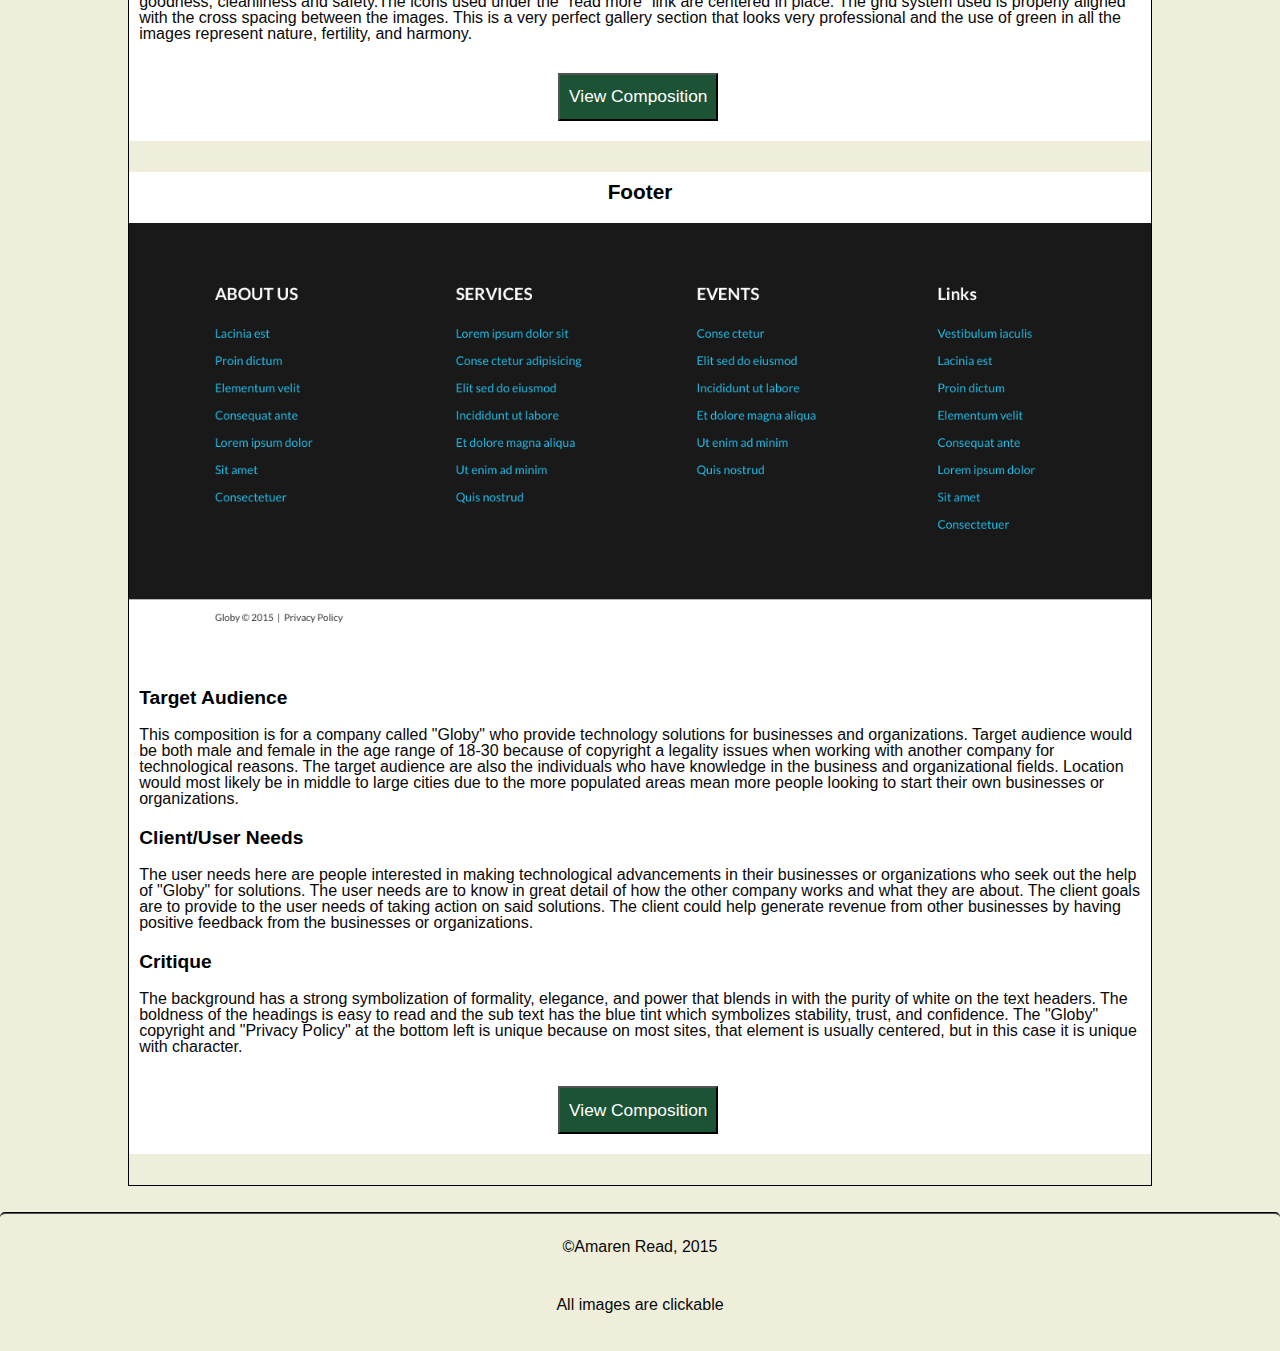
==== commit bd17244b: "Work in progress" ====
--- a/index.html
+++ b/index.html
@@ -28,7 +28,7 @@
 			my educational journey. I am 32 years old and currently living in Colorado. I am going for my bachelors degree in web design and development.
 			I love learning and expanding my future goals with any positive educational experience I come in contact with. I am hoping to use what I have
 			learned here at Full Sail to become a in home web designer/developer for myself or for a large company such as Google.</p><br><p>What I have learned so
-			has really helped more understand a more in depth understanding of what it takes to become a professional and reliable web designer.developer.
+			has really helped more understand a more in depth understanding of what it takes to become a professional and reliable web designer/developer.
 			I like to watch movies, mainly comedy or martial arts, and I like to play video games on my down time. After I graduate, I plan on making a name
 			for myself in the web designer/developer industry but I also plan on getting my masters degree in video game design. I am all for school and
 			learning different ways of learning, there are a number ways of doing things and I believe everybody has potential to educate themselves through
@@ -37,7 +37,7 @@
 
 	<div class="compos">
 		<h2>Header</h2>
-			<a href="http://www.templatemonster.com/demo/54847.html" target="_blank">
+			<a href="http://www.templatemonster.com/demo/52950.html" target="_blank">
 			<img src="images/compImage1.png"></a>
 			<ul>
 				<li>
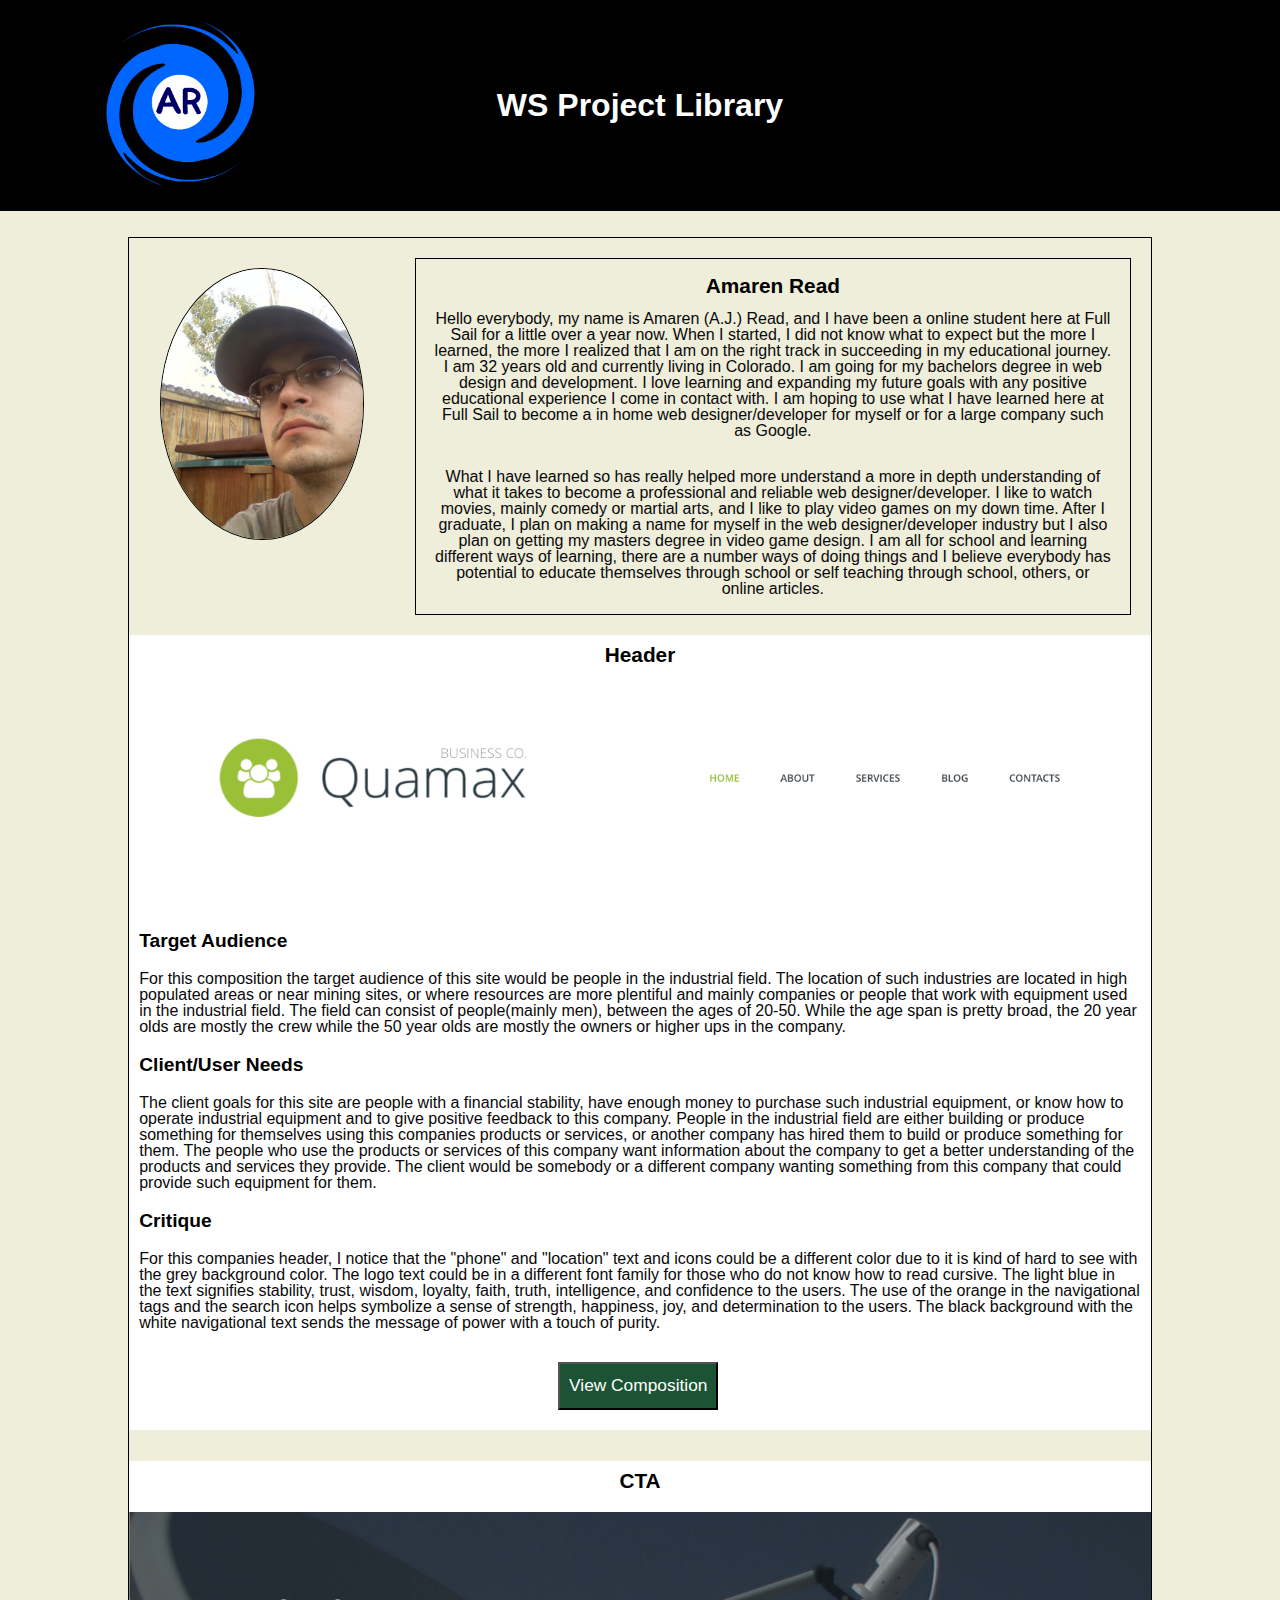
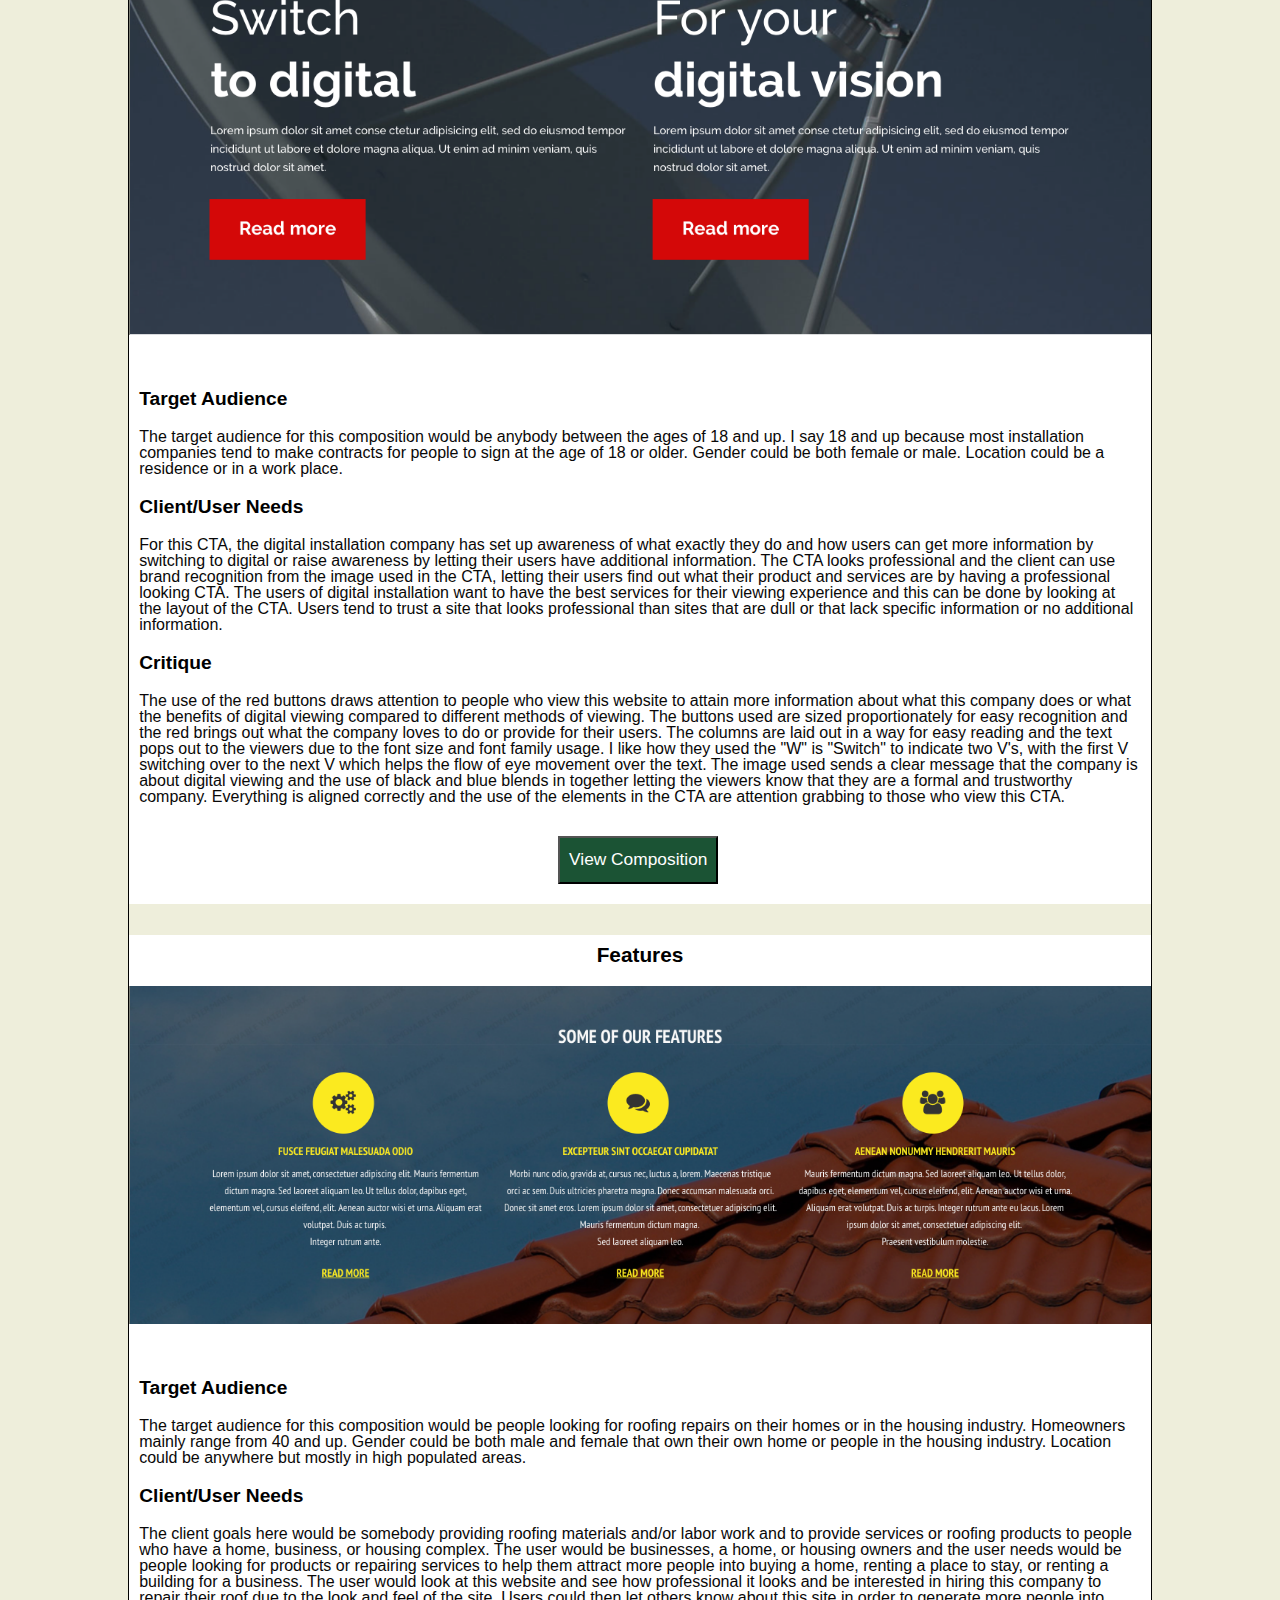
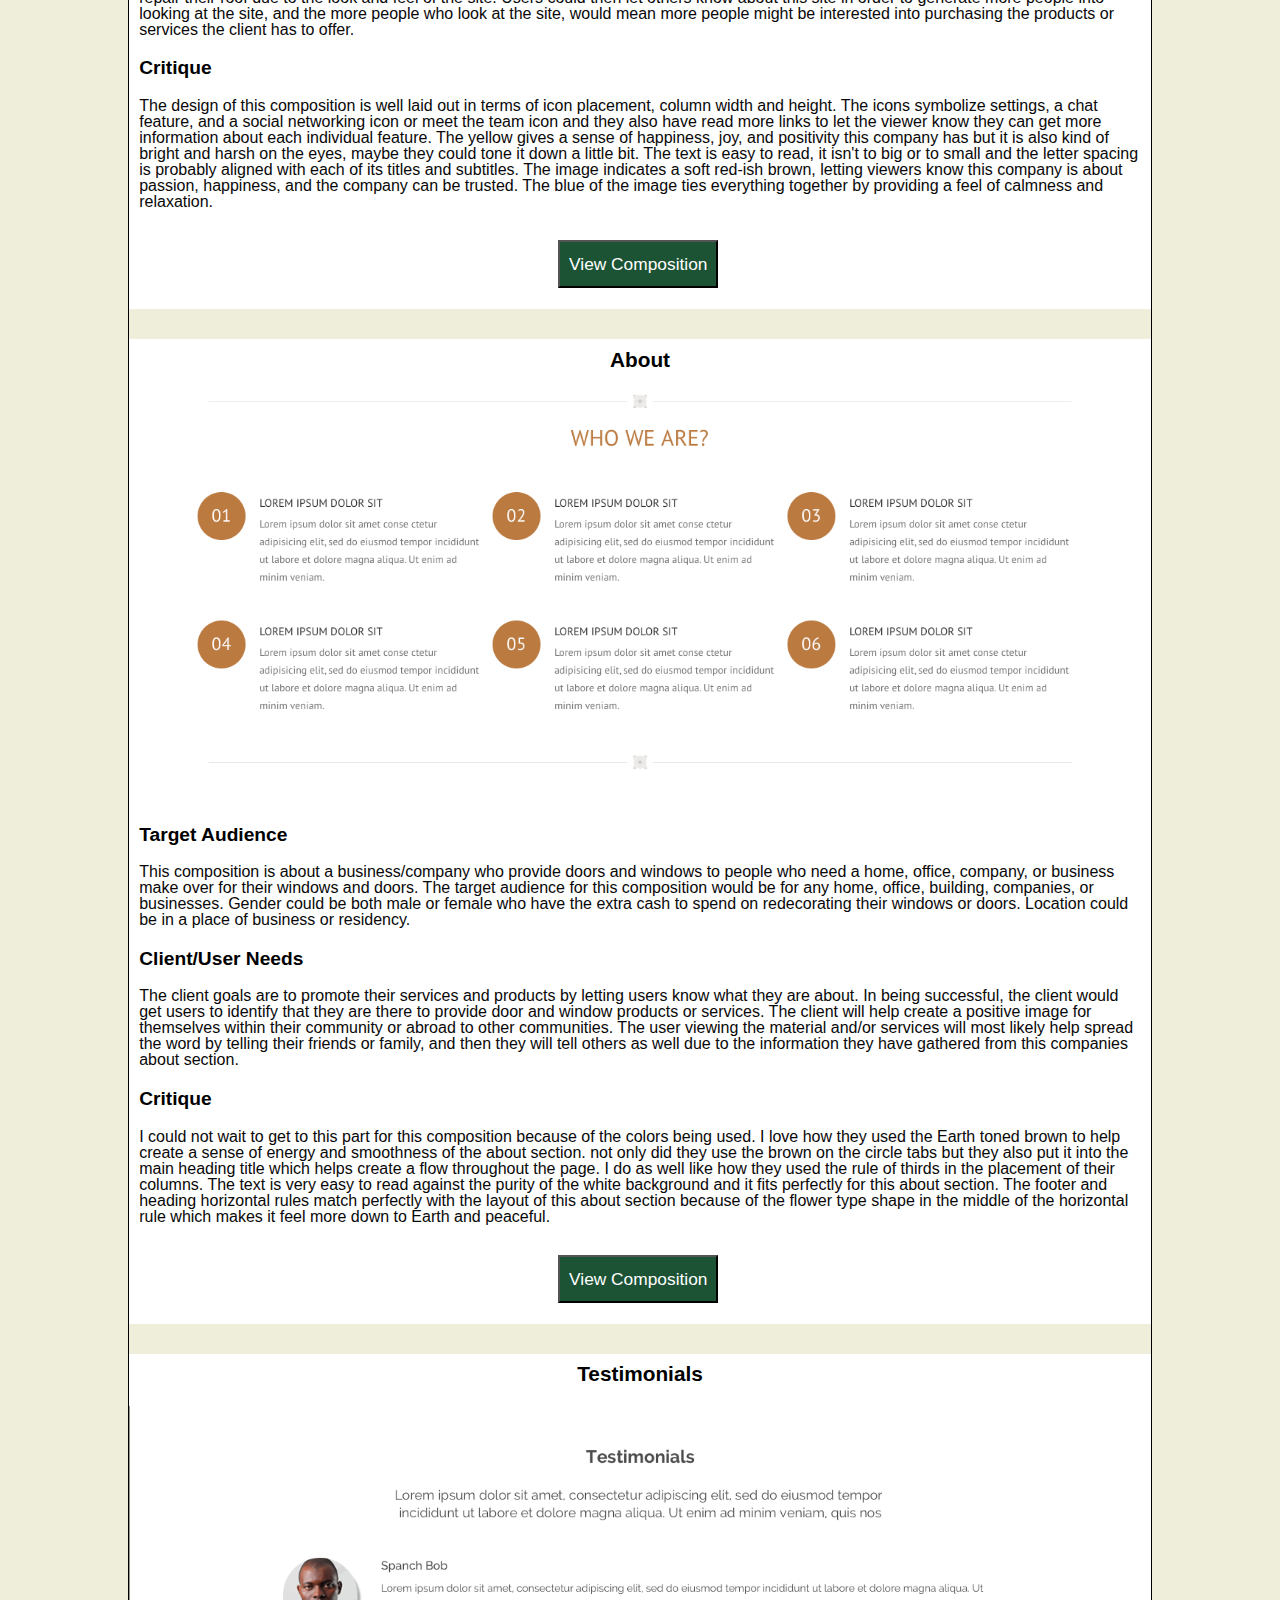
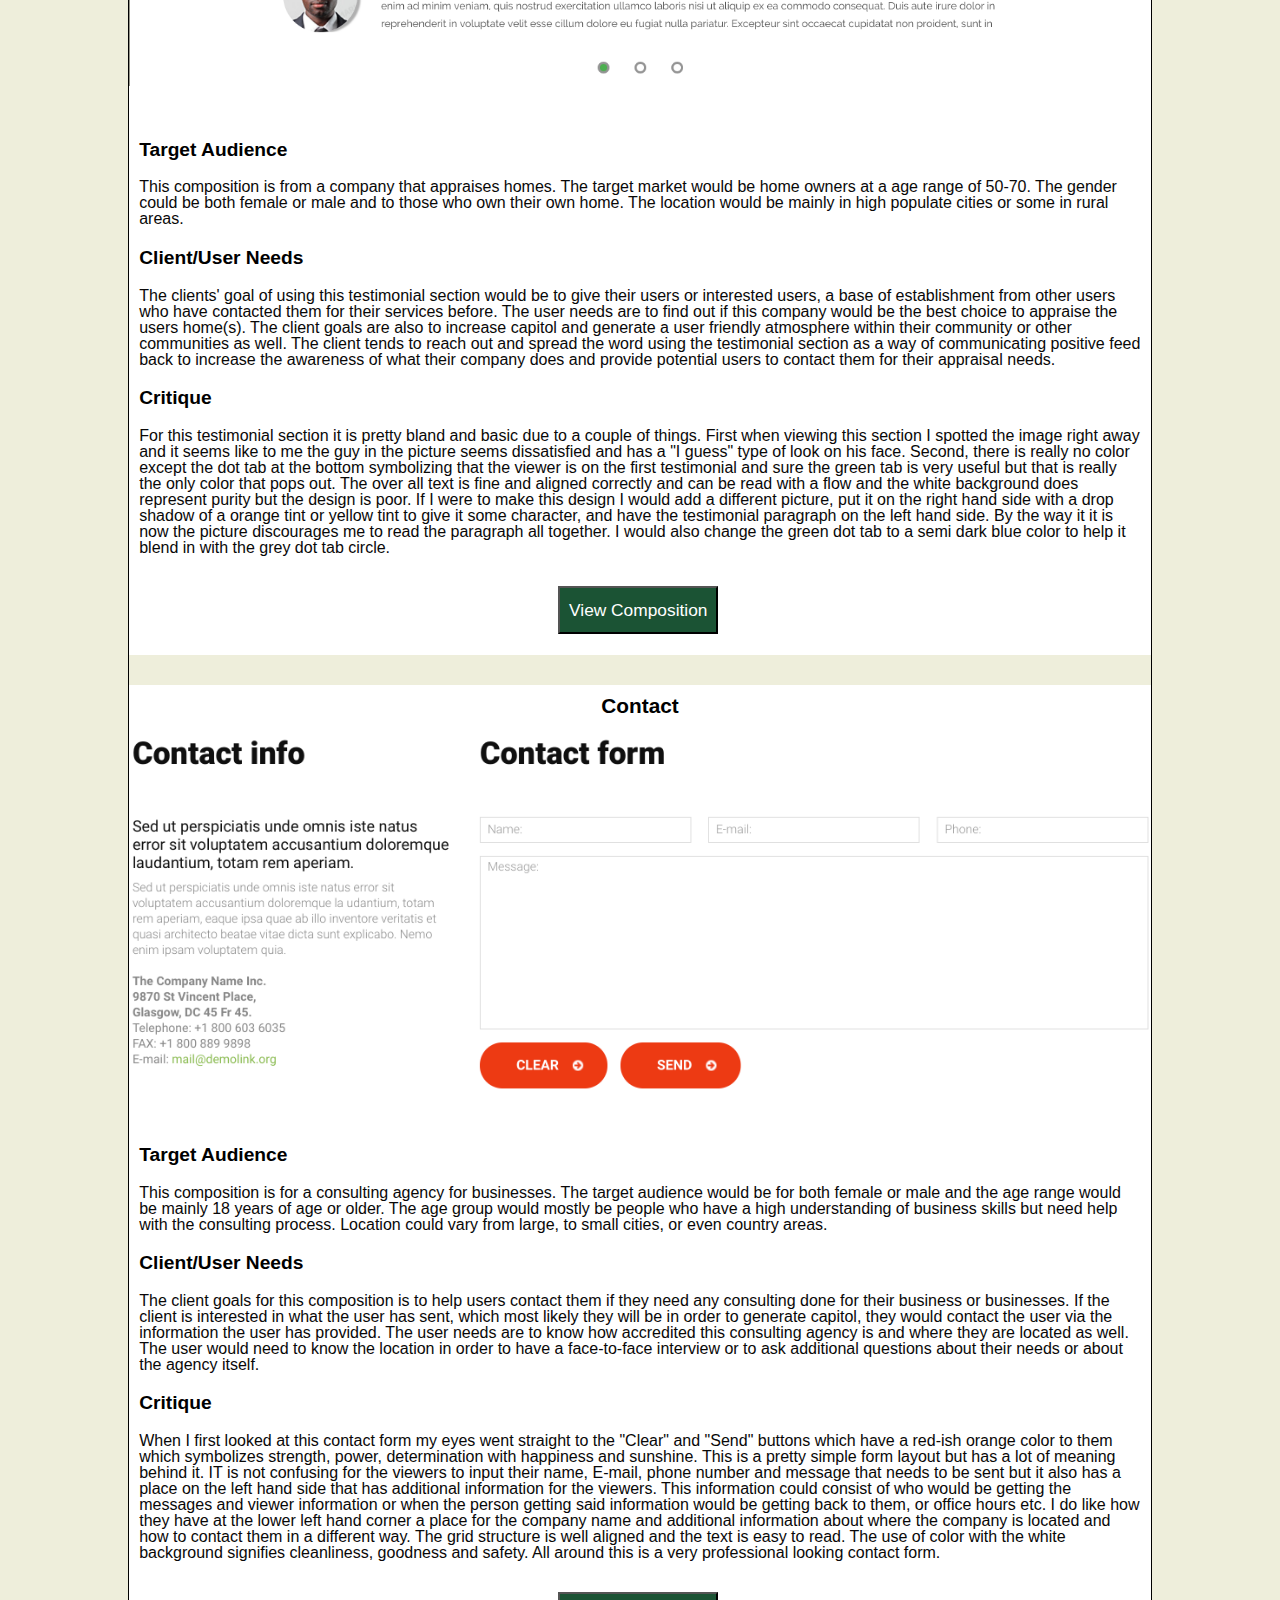
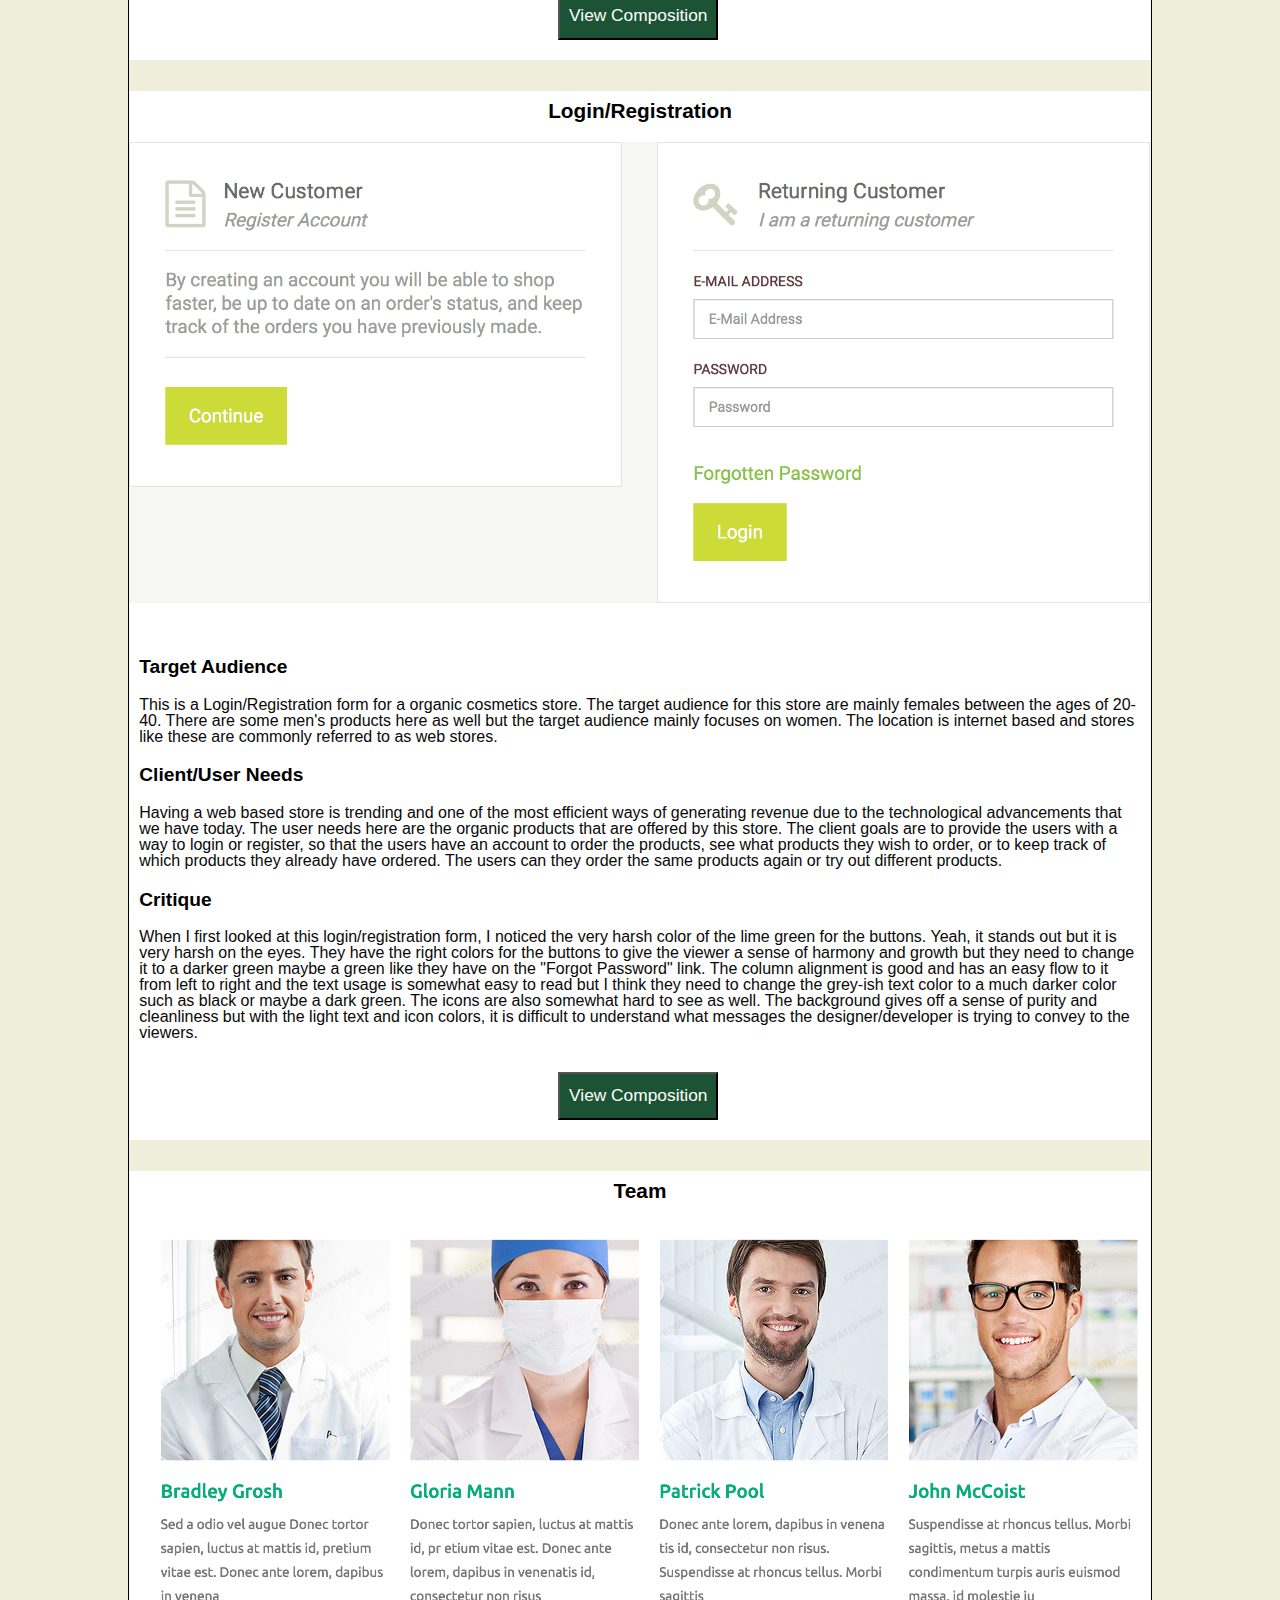
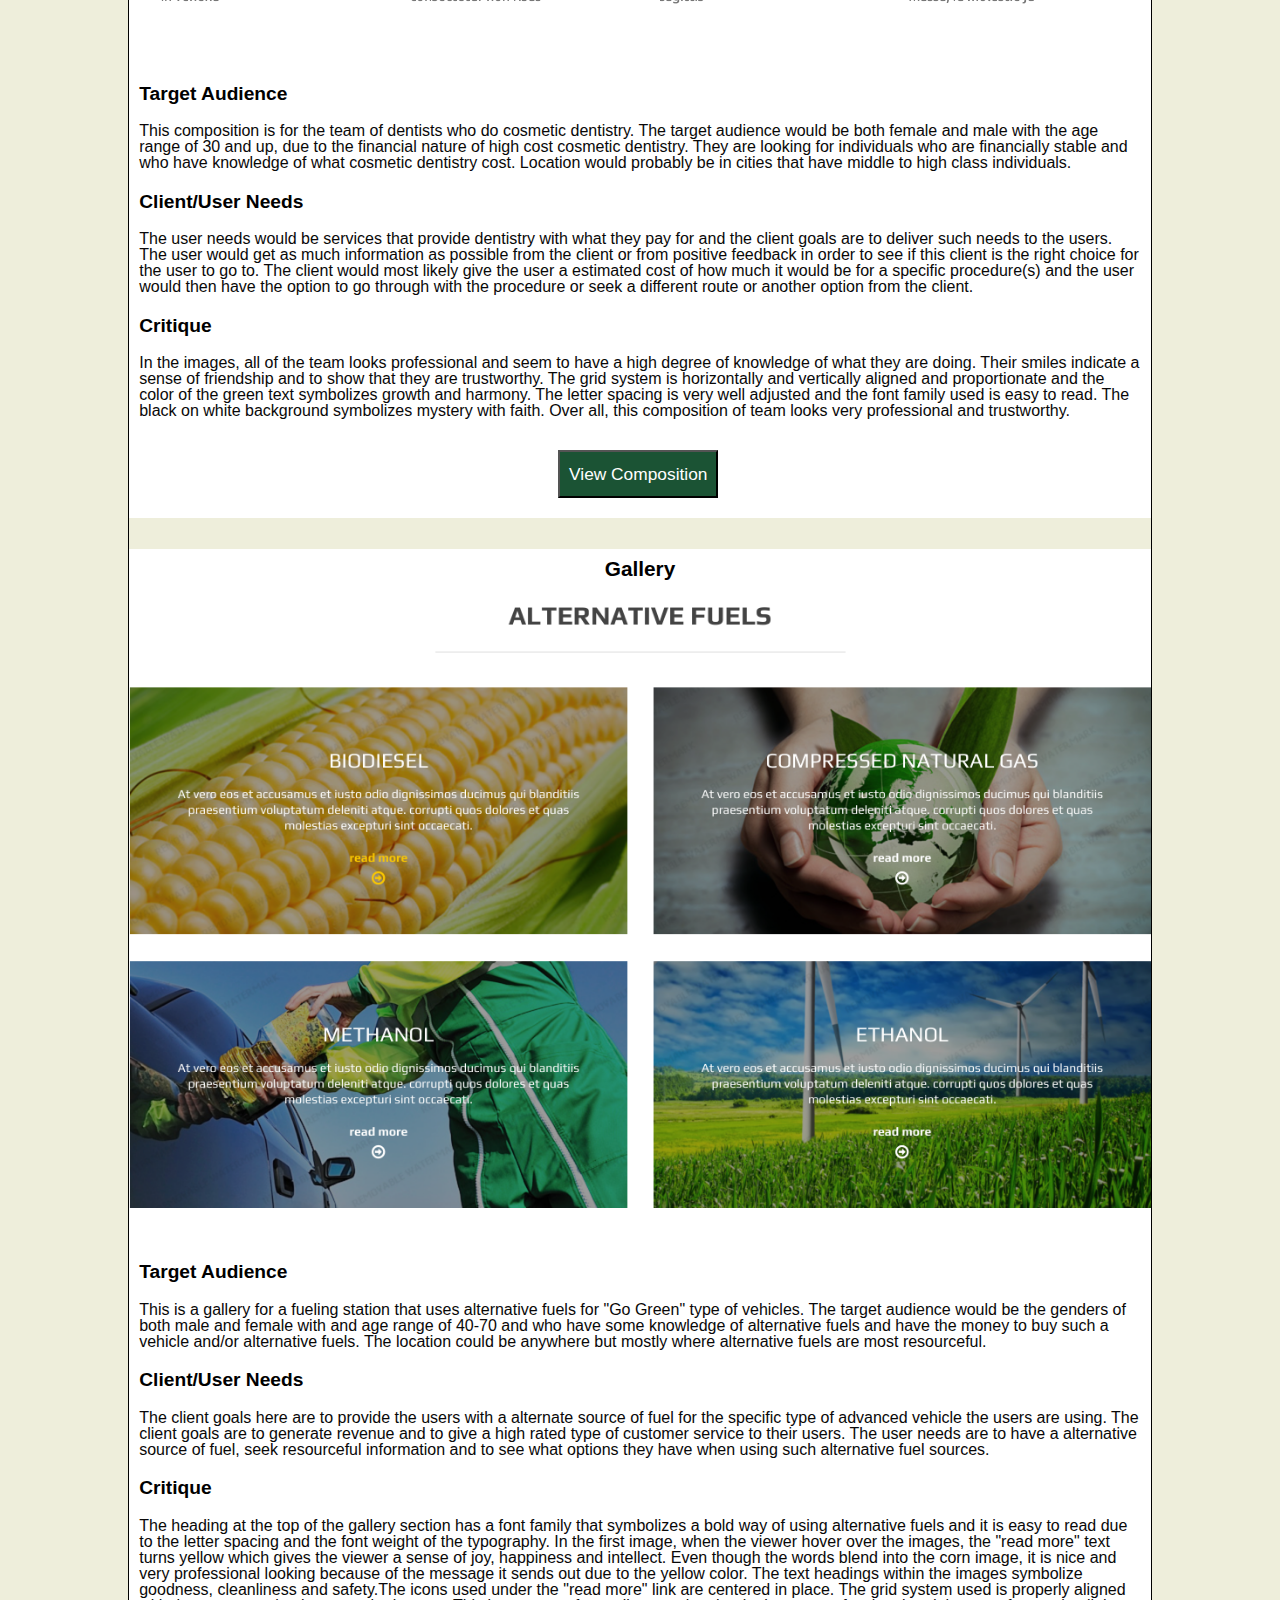
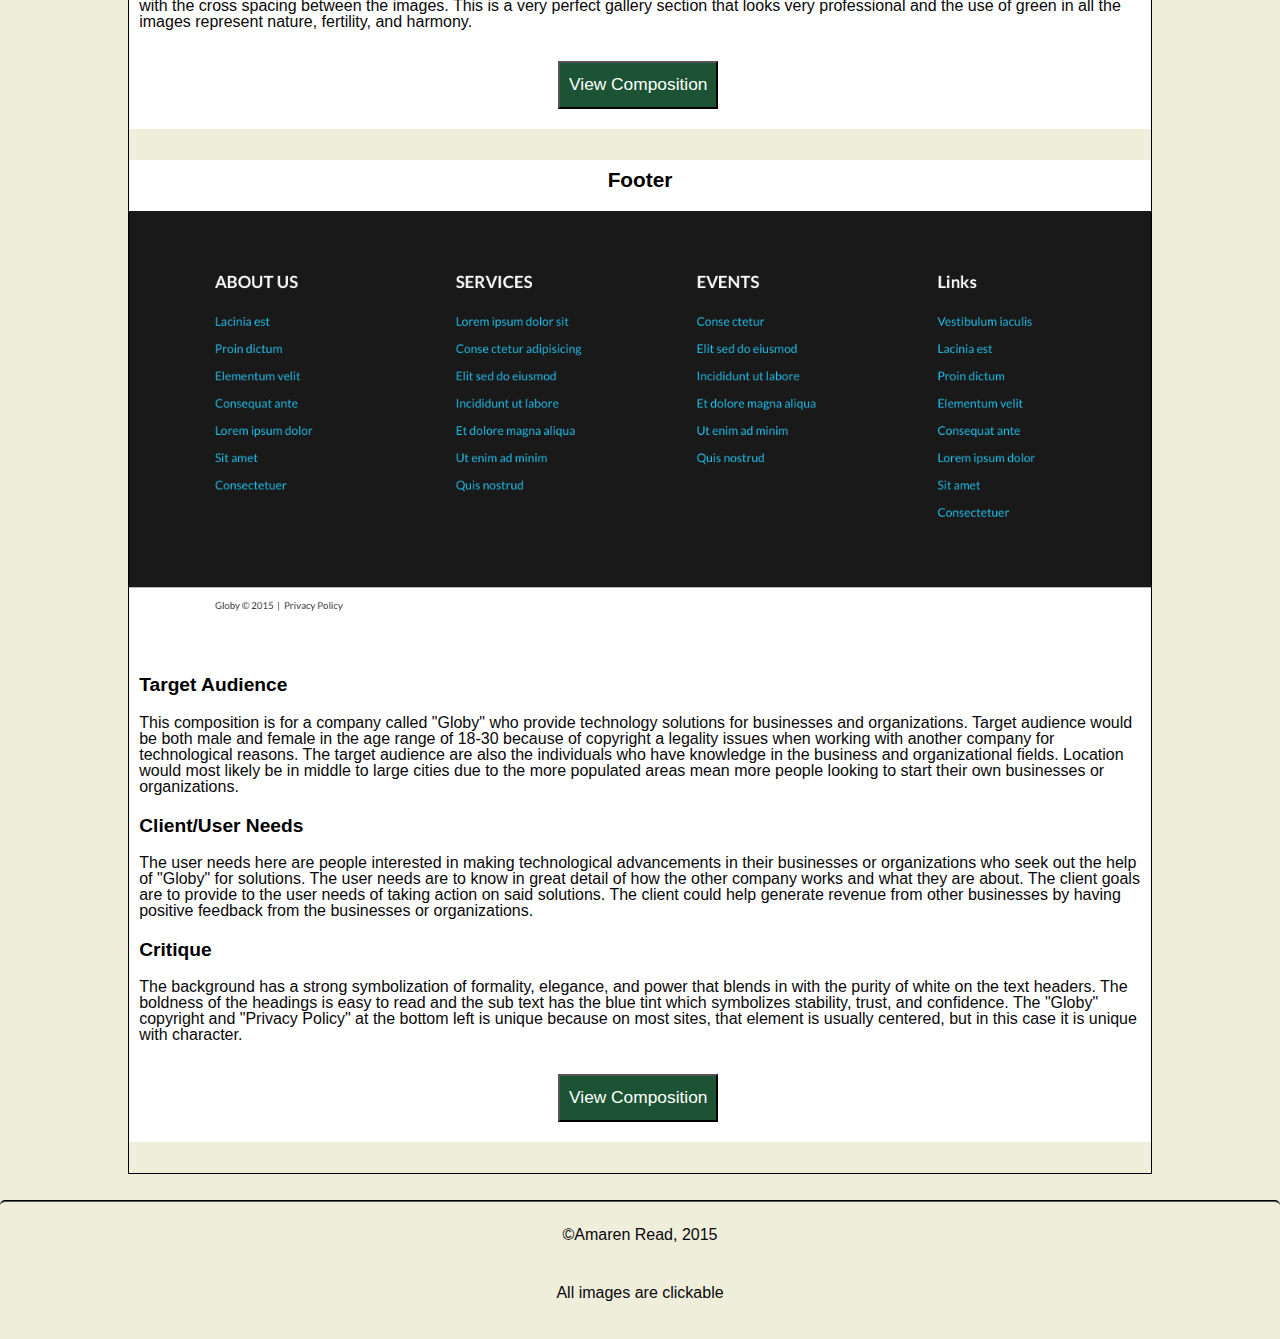
==== commit 06ca7c13: "Work in progress" ====
--- a/index.html
+++ b/index.html
@@ -7,326 +7,326 @@
 </head>
 <body>
 
-	<!-- Header -->
-	<header class="header">
-		<div>
-			<a href="http://www.onlinelogomaker.com" target="_blank">
+<!-- Header -->
+<header class="header">
+	<div>
+		<a href="http://www.onlinelogomaker.com" target="_blank">
 			<img src="images/arlogo.png" class="logo"></a>
-			<h1>WS Project Library</h1>
-		</div>
-	</header>
+		<h1>WS Project Library</h1>
+	</div>
+</header>
 
 <div id="container">
 
 	<div id="biograph">
 		<img src="images/me.jpg">
 	</div>
-		<div class="info">
-			<h2>Amaren Read</h2>
-			<p>Hello everybody, my name is Amaren (A.J.) Read, and I have been a online student here at Full Sail for a little over a year now.
+	<div class="info">
+		<h2>Amaren Read</h2>
+		<p>Hello everybody, my name is Amaren (A.J.) Read, and I have been a online student here at Full Sail for a little over a year now.
 			When I started, I did not know what to expect but the more I learned, the more I realized that I am on the right track in succeeding in
 			my educational journey. I am 32 years old and currently living in Colorado. I am going for my bachelors degree in web design and development.
 			I love learning and expanding my future goals with any positive educational experience I come in contact with. I am hoping to use what I have
 			learned here at Full Sail to become a in home web designer/developer for myself or for a large company such as Google.</p><br><p>What I have learned so
-			has really helped more understand a more in depth understanding of what it takes to become a professional and reliable web designer/developer.
-			I like to watch movies, mainly comedy or martial arts, and I like to play video games on my down time. After I graduate, I plan on making a name
-			for myself in the web designer/developer industry but I also plan on getting my masters degree in video game design. I am all for school and
-			learning different ways of learning, there are a number ways of doing things and I believe everybody has potential to educate themselves through
-			school or self teaching through school, others, or online articles.</p>
-		</div>
+		has really helped more understand a more in depth understanding of what it takes to become a professional and reliable web designer/developer.
+		I like to watch movies, mainly comedy or martial arts, and I like to play video games on my down time. After I graduate, I plan on making a name
+		for myself in the web designer/developer industry but I also plan on getting my masters degree in video game design. I am all for school and
+		learning different ways of learning, there are a number ways of doing things and I believe everybody has potential to educate themselves through
+		school or self teaching through school, others, or online articles.</p>
+	</div>
 
 	<div class="compos">
 		<h2>Header</h2>
-			<a href="http://www.templatemonster.com/demo/52950.html" target="_blank">
+		<a href="http://www.templatemonster.com/demo/52950.html" target="_blank">
 			<img src="images/compImage1.png"></a>
-			<ul>
-				<li>
-					<h3>Target Audience</h3>
-					<p>For this composition the target audience of this site would be people in the industrial field. The location of such industries are located in high populated
-						areas or near mining sites, or where resources are more plentiful and mainly companies or people that work with equipment used in the industrial field. The field can consist
-						of people(mainly men), between the ages of 20-50. While the age span is pretty broad, the 20 year olds are mostly the crew while the 50 year olds are mostly the
-						owners or higher ups in the company.</p>
-				</li>
-				<li>
-					<h3>Client/User Needs</h3>
-					<p>The client goals for this site are people with a financial stability, have enough money to purchase such industrial equipment, or know how to operate
-					    industrial equipment and to give positive feedback to this company. People in the industrial field are either building or produce something for themselves
-					    using this companies products or services, or another company has hired them to build or produce something for them. The people who use the products or services
-						of this company want information about the company to get a better understanding of the products and services they provide. The client would be somebody or
-						a different company wanting something from this company that could provide such equipment for them.</p>
-				</li>
-				<li>
-					<h3>Critique</h3>
-					<p>For this companies header, I notice that the "phone" and "location" text and icons could be a different color due to it is kind of hard to see with the grey
-					   background color. The logo text could be in a different font family for those who do not know how to read cursive. The light blue in the text signifies stability,
-				   	   trust, wisdom, loyalty, faith, truth, intelligence, and confidence to the users. The use of the orange in the navigational tags and the search icon helps symbolize
-					   a sense of strength, happiness, joy, and determination to the users. The black background with the white navigational text sends the message of power with a touch of purity.</p>
-				</li>
-			</ul>
-			<button class="button"><a href="http://www.templatemonster.com/demo/54847.html" target="_blank">View Composition</a></button>
-
-		</div>
-
-		<div class="compos">
-			<h2>CTA</h2><a href="http://www.templatemonster.com/demo/54627.html" target="_blank">
-			<img src="images/compImage2.png"></a>
-			<ul>
-				<li>
-					<h3>Target Audience</h3>
-					<p>The target audience for this composition would be anybody between the ages of 18 and up. I say 18 and up because most installation companies
-					   tend to make contracts for people to sign at the age of 18 or older. Gender could be both female or male. Location could be a residence or in
-					   a work place.  </p>
-				</li>
-				<li>
-					<h3>Client/User Needs</h3>
-					<p>For this CTA, the digital installation company has set up awareness of what exactly they do and how users can get more information by switching to digital
-					    or raise awareness by letting their users have additional information. The CTA looks professional and the client can use brand recognition from the image
-						used in the CTA, letting their users find out what their product and services are by having a professional looking CTA. The users of digital installation
-						want to have the best services for their viewing experience and this can be done by looking at the layout of the CTA. Users tend to trust a site that looks
-					    professional than sites that are dull or that lack specific information or no additional information.</p>
-				</li>
-				<li>
-					<h3>Critique</h3>
-					<p>The use of the red buttons draws attention to people who view this website to attain more information about what this company does or what the benefits of digital
-					    viewing compared to different methods of viewing. The buttons used are sized proportionately for easy recognition and the red brings out what the company loves to
-						do or provide for their users. The columns are laid out in a way for easy reading and the text pops out to the viewers due to the font size and font family usage.
-						I like how they used the "W" is "Switch" to indicate two V's, with the first V switching over to the next V which helps the flow of eye movement over the text.
-					    The image used sends a clear message that the company is about digital viewing and the use of black and blue blends in together letting the viewers know that they
-						are a formal and trustworthy company. Everything is aligned correctly and the use of the elements in the CTA are attention grabbing to those who view this CTA.</p>
-				</li>
-			</ul>
-			<button class="button"><a href="http://www.templatemonster.com/demo/54627.html" target="_blank">View Composition</a></button>
-
-		</div>
-
-		<div class="compos">
-			<h2>Features</h2>
-			<a href="http://www.templatemonster.com/demo/54817.html" target="_blank">
+		<ul>
+			<li>
+				<h3>Target Audience</h3>
+				<p>For this composition the target audience of this site would be people in the industrial field. The location of such industries are located in high populated
+					areas or near mining sites, or where resources are more plentiful and mainly companies or people that work with equipment used in the industrial field. The field can consist
+					of people(mainly men), between the ages of 20-50. While the age span is pretty broad, the 20 year olds are mostly the crew while the 50 year olds are mostly the
+					owners or higher ups in the company.</p>
+			</li>
+			<li>
+				<h3>Client/User Needs</h3>
+				<p>The client goals for this site are people with a financial stability, have enough money to purchase such industrial equipment, or know how to operate
+					industrial equipment and to give positive feedback to this company. People in the industrial field are either building or produce something for themselves
+					using this companies products or services, or another company has hired them to build or produce something for them. The people who use the products or services
+					of this company want information about the company to get a better understanding of the products and services they provide. The client would be somebody or
+					a different company wanting something from this company that could provide such equipment for them.</p>
+			</li>
+			<li>
+				<h3>Critique</h3>
+				<p>For this companies header, I notice that the "phone" and "location" text and icons could be a different color due to it is kind of hard to see with the grey
+					background color. The logo text could be in a different font family for those who do not know how to read cursive. The light blue in the text signifies stability,
+					trust, wisdom, loyalty, faith, truth, intelligence, and confidence to the users. The use of the orange in the navigational tags and the search icon helps symbolize
+					a sense of strength, happiness, joy, and determination to the users. The black background with the white navigational text sends the message of power with a touch of purity.</p>
+			</li>
+		</ul>
+		<button class="button"><a href="http://www.templatemonster.com/demo/54847.html" target="_blank">View Composition</a></button>
+
+	</div>
+
+	<div class="compos">
+		<h2>CTA</h2><a href="http://www.templatemonster.com/demo/54627.html" target="_blank">
+		<img src="images/compImage2.png"></a>
+		<ul>
+			<li>
+				<h3>Target Audience</h3>
+				<p>The target audience for this composition would be anybody between the ages of 18 and up. I say 18 and up because most installation companies
+					tend to make contracts for people to sign at the age of 18 or older. Gender could be both female or male. Location could be a residence or in
+					a work place.  </p>
+			</li>
+			<li>
+				<h3>Client/User Needs</h3>
+				<p>For this CTA, the digital installation company has set up awareness of what exactly they do and how users can get more information by switching to digital
+					or raise awareness by letting their users have additional information. The CTA looks professional and the client can use brand recognition from the image
+					used in the CTA, letting their users find out what their product and services are by having a professional looking CTA. The users of digital installation
+					want to have the best services for their viewing experience and this can be done by looking at the layout of the CTA. Users tend to trust a site that looks
+					professional than sites that are dull or that lack specific information or no additional information.</p>
+			</li>
+			<li>
+				<h3>Critique</h3>
+				<p>The use of the red buttons draws attention to people who view this website to attain more information about what this company does or what the benefits of digital
+					viewing compared to different methods of viewing. The buttons used are sized proportionately for easy recognition and the red brings out what the company loves to
+					do or provide for their users. The columns are laid out in a way for easy reading and the text pops out to the viewers due to the font size and font family usage.
+					I like how they used the "W" is "Switch" to indicate two V's, with the first V switching over to the next V which helps the flow of eye movement over the text.
+					The image used sends a clear message that the company is about digital viewing and the use of black and blue blends in together letting the viewers know that they
+					are a formal and trustworthy company. Everything is aligned correctly and the use of the elements in the CTA are attention grabbing to those who view this CTA.</p>
+			</li>
+		</ul>
+		<button class="button"><a href="http://www.templatemonster.com/demo/54627.html" target="_blank">View Composition</a></button>
+
+	</div>
+
+	<div class="compos">
+		<h2>Features</h2>
+		<a href="http://www.templatemonster.com/demo/54817.html" target="_blank">
 			<img src="images/compImage3.png"></a>
-			<ul>
-				<li>
-					<h3>Target Audience</h3>
-					<p>The target audience for this composition would be people looking for roofing repairs on their homes or in the housing industry. Homeowners mainly range from 40 and up. Gender could
-						be both male and female that own their own home or people in the housing industry. Location could be anywhere but mostly in high populated areas.  </p>
-				</li>
-				<li>
-					<h3>Client/User Needs</h3>
-					<p>The client goals here would be somebody providing roofing materials and/or labor work and to provide services or roofing products to people who have a home, business, or housing complex.
-						The user would be businesses, a home, or housing owners and the user needs would be people looking for products or repairing services to help them attract more people into buying a home,
-						renting a place to stay, or renting a building for a business. The user would look at this website and see how professional it looks and be interested in hiring this company to repair their
-						roof due to the look and feel of the site. Users could then let others know about this site in order to generate more people into looking at the site, and the more people who look at the site, would mean more people might be interested into purchasing
-						the products or services the client has to offer. </p>
-				</li>
-				<li>
-					<h3>Critique</h3>
-					<p>The design of this composition is well laid out in terms of icon placement, column width and height. The icons symbolize settings, a chat feature, and a social networking icon or meet the team icon
-						and they also have read more links to let the viewer know they can get more information about each individual feature. The yellow gives a sense of happiness, joy, and positivity this company has but
-						it is also kind of bright and harsh on the eyes, maybe they could tone it down a little bit. The text is easy to read, it isn't to big or to small and the letter spacing is probably aligned with each
-						of its titles and subtitles. The image indicates a soft red-ish brown, letting viewers know this company is about passion, happiness, and the company can be trusted. The blue of the image ties everything
-						together by providing a feel of calmness and relaxation.</p>
-				</li>
-			</ul>
-			<button class="button"><a href="http://www.templatemonster.com/demo/54817.html" target="_blank">View Composition</a></button>
-
-		</div>
-
-		<div class="compos">
-			<h2>About</h2>
-			<a href="http://www.templatemonster.com/demo/54709.html" target="_blank">
+		<ul>
+			<li>
+				<h3>Target Audience</h3>
+				<p>The target audience for this composition would be people looking for roofing repairs on their homes or in the housing industry. Homeowners mainly range from 40 and up. Gender could
+					be both male and female that own their own home or people in the housing industry. Location could be anywhere but mostly in high populated areas.  </p>
+			</li>
+			<li>
+				<h3>Client/User Needs</h3>
+				<p>The client goals here would be somebody providing roofing materials and/or labor work and to provide services or roofing products to people who have a home, business, or housing complex.
+					The user would be businesses, a home, or housing owners and the user needs would be people looking for products or repairing services to help them attract more people into buying a home,
+					renting a place to stay, or renting a building for a business. The user would look at this website and see how professional it looks and be interested in hiring this company to repair their
+					roof due to the look and feel of the site. Users could then let others know about this site in order to generate more people into looking at the site, and the more people who look at the site, would mean more people might be interested into purchasing
+					the products or services the client has to offer. </p>
+			</li>
+			<li>
+				<h3>Critique</h3>
+				<p>The design of this composition is well laid out in terms of icon placement, column width and height. The icons symbolize settings, a chat feature, and a social networking icon or meet the team icon
+					and they also have read more links to let the viewer know they can get more information about each individual feature. The yellow gives a sense of happiness, joy, and positivity this company has but
+					it is also kind of bright and harsh on the eyes, maybe they could tone it down a little bit. The text is easy to read, it isn't to big or to small and the letter spacing is probably aligned with each
+					of its titles and subtitles. The image indicates a soft red-ish brown, letting viewers know this company is about passion, happiness, and the company can be trusted. The blue of the image ties everything
+					together by providing a feel of calmness and relaxation.</p>
+			</li>
+		</ul>
+		<button class="button"><a href="http://www.templatemonster.com/demo/54817.html" target="_blank">View Composition</a></button>
+
+	</div>
+
+	<div class="compos">
+		<h2>About</h2>
+		<a href="http://www.templatemonster.com/demo/54709.html" target="_blank">
 			<img src="images/compImage4.png"></a>
-			<ul>
-				<li>
-					<h3>Target Audience</h3>
-					<p>This composition is about a business/company who provide doors and windows to people who need a home, office, company, or business make over for their windows and doors. The target audience for this composition
-						would be for any home, office, building, companies, or businesses. Gender could be both male or female who have the extra cash to spend on redecorating their windows or doors. Location could be in a place of business
-						or residency. </p>
-				</li>
-				<li>
-					<h3>Client/User Needs</h3>
-					<p>The client goals are to promote their services and products by letting users know what they are about. In being successful, the client would get users to identify that they are there to provide door and window products
-					    or services. The client will help create a positive image for themselves within their community or abroad to other communities. The user viewing the material and/or services will most likely help spread the word by telling
-						their friends or family, and then they will tell others as well due to the information they have gathered from this companies about section.</p>
-				</li>
-				<li>
-					<h3>Critique</h3>
-					<p>I could not wait to get to this part for this composition because of the colors being used. I love how they used the Earth toned brown to help create a sense of energy and smoothness of the about section.
-					    not only did they use the brown on the circle tabs but they also put it into the main heading title which helps create a flow throughout the page. I do as well like how they used the rule of thirds in the
-						placement of their columns. The text is very easy to read against the purity of the white background and it fits perfectly for this about section. The footer and heading horizontal rules match perfectly with
-						the layout of this about section because of the flower type shape in the middle of the horizontal rule which makes it feel more down to Earth and peaceful.</p>
-				</li>
-			</ul>
-			<button class="button"><a href="http://www.templatemonster.com/demo/54709.html" target="_blank">View Composition</a></button>
-
-		</div>
-
-		<div class="compos">
-			<h2>Testimonials</h2>
-			<a href="http://www.templatemonster.com/demo/54618.html" target="_blank">
+		<ul>
+			<li>
+				<h3>Target Audience</h3>
+				<p>This composition is about a business/company who provide doors and windows to people who need a home, office, company, or business make over for their windows and doors. The target audience for this composition
+					would be for any home, office, building, companies, or businesses. Gender could be both male or female who have the extra cash to spend on redecorating their windows or doors. Location could be in a place of business
+					or residency. </p>
+			</li>
+			<li>
+				<h3>Client/User Needs</h3>
+				<p>The client goals are to promote their services and products by letting users know what they are about. In being successful, the client would get users to identify that they are there to provide door and window products
+					or services. The client will help create a positive image for themselves within their community or abroad to other communities. The user viewing the material and/or services will most likely help spread the word by telling
+					their friends or family, and then they will tell others as well due to the information they have gathered from this companies about section.</p>
+			</li>
+			<li>
+				<h3>Critique</h3>
+				<p>I could not wait to get to this part for this composition because of the colors being used. I love how they used the Earth toned brown to help create a sense of energy and smoothness of the about section.
+					not only did they use the brown on the circle tabs but they also put it into the main heading title which helps create a flow throughout the page. I do as well like how they used the rule of thirds in the
+					placement of their columns. The text is very easy to read against the purity of the white background and it fits perfectly for this about section. The footer and heading horizontal rules match perfectly with
+					the layout of this about section because of the flower type shape in the middle of the horizontal rule which makes it feel more down to Earth and peaceful.</p>
+			</li>
+		</ul>
+		<button class="button"><a href="http://www.templatemonster.com/demo/54709.html" target="_blank">View Composition</a></button>
+
+	</div>
+
+	<div class="compos">
+		<h2>Testimonials</h2>
+		<a href="http://www.templatemonster.com/demo/54618.html" target="_blank">
 			<img src="images/compImage5.png"></a>
-			<ul>
-				<li>
-					<h3>Target Audience</h3>
-					<p>This composition is from a company that appraises homes. The target market would be home owners at a age range of 50-70. The gender could be both female or male and to those who own their own home. The location would
-					    be mainly in high populate cities or some in rural areas.</p>
-				</li>
-				<li>
-					<h3>Client/User Needs</h3>
-					<p>The clients' goal of using this testimonial section would be to give their users or interested users, a base of establishment from other users who have contacted them for their services before. The user needs are to find
-						out if this company would be the best choice to appraise the users home(s). The client goals are also to increase capitol and generate a user friendly atmosphere within their community or other communities as well. The
-						client tends to reach out and spread the word using the testimonial section as a way of communicating positive feed back to increase the awareness of what their company does and provide potential users to contact them
-						for their appraisal needs.</p>
-				</li>
-				<li>
-					<h3>Critique</h3>
-					<p>For this testimonial section it is pretty bland and basic due to a couple of things. First when viewing this section I spotted the image right away and it seems like to me the guy in the picture seems dissatisfied and
-						has a "I guess" type of look on his face. Second, there is really no color except the dot tab at the bottom symbolizing that the viewer is on the first testimonial and sure the green tab is very useful but that is really
-						the only color that pops out. The over all text is fine and aligned correctly and can be read with a flow and the white background does represent purity but the design is poor. If I were to make this design I would add a
-						different picture, put it on the right hand side with a drop shadow of a orange tint or yellow tint to give it some character, and have the testimonial paragraph on the left hand side. By the way it it is now the picture
-						discourages me to read the paragraph all together. I would also change the green dot tab to a semi dark blue color to help it blend in with the grey dot tab circle.</p>
-				</li>
-			</ul>
-			<button class="button"><a href="http://www.templatemonster.com/demo/54618.html" target="_blank">View Composition</a></button>
-
-		</div>
-
-		<div class="compos">
-			<h2>Contact</h2>
-			<a href="http://www.templatemonster.com/demo/54575.html" target="_blank">
+		<ul>
+			<li>
+				<h3>Target Audience</h3>
+				<p>This composition is from a company that appraises homes. The target market would be home owners at a age range of 50-70. The gender could be both female or male and to those who own their own home. The location would
+					be mainly in high populate cities or some in rural areas.</p>
+			</li>
+			<li>
+				<h3>Client/User Needs</h3>
+				<p>The clients' goal of using this testimonial section would be to give their users or interested users, a base of establishment from other users who have contacted them for their services before. The user needs are to find
+					out if this company would be the best choice to appraise the users home(s). The client goals are also to increase capitol and generate a user friendly atmosphere within their community or other communities as well. The
+					client tends to reach out and spread the word using the testimonial section as a way of communicating positive feed back to increase the awareness of what their company does and provide potential users to contact them
+					for their appraisal needs.</p>
+			</li>
+			<li>
+				<h3>Critique</h3>
+				<p>For this testimonial section it is pretty bland and basic due to a couple of things. First when viewing this section I spotted the image right away and it seems like to me the guy in the picture seems dissatisfied and
+					has a "I guess" type of look on his face. Second, there is really no color except the dot tab at the bottom symbolizing that the viewer is on the first testimonial and sure the green tab is very useful but that is really
+					the only color that pops out. The over all text is fine and aligned correctly and can be read with a flow and the white background does represent purity but the design is poor. If I were to make this design I would add a
+					different picture, put it on the right hand side with a drop shadow of a orange tint or yellow tint to give it some character, and have the testimonial paragraph on the left hand side. By the way it it is now the picture
+					discourages me to read the paragraph all together. I would also change the green dot tab to a semi dark blue color to help it blend in with the grey dot tab circle.</p>
+			</li>
+		</ul>
+		<button class="button"><a href="http://www.templatemonster.com/demo/54618.html" target="_blank">View Composition</a></button>
+
+	</div>
+
+	<div class="compos">
+		<h2>Contact</h2>
+		<a href="http://www.templatemonster.com/demo/54575.html" target="_blank">
 			<img src="images/compImage6.png"></a>
-			<ul>
-				<li>
-					<h3>Target Audience</h3>
-					<p>This composition is for a consulting agency for businesses. The target audience would be for both female or male and the age range would be mainly 18 years of age or older. The age group would mostly be people who have a
-						high understanding of business skills but need help with the consulting process. Location could vary from large, to small cities, or even country areas.</p>
-				</li>
-				<li>
-					<h3>Client/User Needs</h3>
-					<p>The client goals for this composition is to help users contact them if they need any consulting done for their business or businesses. If the client is interested in what the user has sent, which most likely they will be in
-						order to generate capitol, they would contact the user via the information the user has provided. The user needs are to know how accredited this consulting agency is and where they are located as well. The user would need
-						to know the location in order to have a face-to-face interview or to ask additional questions about their needs or about the agency itself.</p>
-				</li>
-				<li>
-					<h3>Critique</h3>
-					<p>When I first looked at this contact form my eyes went straight to the "Clear" and "Send" buttons which have a red-ish orange color to them which symbolizes strength, power, determination with happiness and sunshine. This is a
-					    pretty simple form layout but has a lot of meaning behind it. IT is not confusing for the viewers to input their name, E-mail, phone number and message that needs to be sent but it also has a place on the left hand side that
-						has additional information for the viewers. This information could consist of who would be getting the messages and viewer information or when the person getting said information would be getting back to them, or office hours etc.
-					    I do like how they have at the lower left hand corner a place for the company name and additional information about where the company is located and how to contact them in a different way. The grid structure is well aligned and
-						the text is easy to read. The use of color with the white background signifies cleanliness, goodness and safety. All around this is a very professional looking contact form.</p>
-				</li>
-			</ul>
-			<button class="button"><a href="http://www.templatemonster.com/demo/54575.html" target="_blank">View Composition</a></button>
-
-		</div>
-
-		<div class="compos">
-			<h2>Login/Registration</h2>
-			<a href="http://www.templatemonster.com/demo/54591.html" target="_blank">
+		<ul>
+			<li>
+				<h3>Target Audience</h3>
+				<p>This composition is for a consulting agency for businesses. The target audience would be for both female or male and the age range would be mainly 18 years of age or older. The age group would mostly be people who have a
+					high understanding of business skills but need help with the consulting process. Location could vary from large, to small cities, or even country areas.</p>
+			</li>
+			<li>
+				<h3>Client/User Needs</h3>
+				<p>The client goals for this composition is to help users contact them if they need any consulting done for their business or businesses. If the client is interested in what the user has sent, which most likely they will be in
+					order to generate capitol, they would contact the user via the information the user has provided. The user needs are to know how accredited this consulting agency is and where they are located as well. The user would need
+					to know the location in order to have a face-to-face interview or to ask additional questions about their needs or about the agency itself.</p>
+			</li>
+			<li>
+				<h3>Critique</h3>
+				<p>When I first looked at this contact form my eyes went straight to the "Clear" and "Send" buttons which have a red-ish orange color to them which symbolizes strength, power, determination with happiness and sunshine. This is a
+					pretty simple form layout but has a lot of meaning behind it. IT is not confusing for the viewers to input their name, E-mail, phone number and message that needs to be sent but it also has a place on the left hand side that
+					has additional information for the viewers. This information could consist of who would be getting the messages and viewer information or when the person getting said information would be getting back to them, or office hours etc.
+					I do like how they have at the lower left hand corner a place for the company name and additional information about where the company is located and how to contact them in a different way. The grid structure is well aligned and
+					the text is easy to read. The use of color with the white background signifies cleanliness, goodness and safety. All around this is a very professional looking contact form.</p>
+			</li>
+		</ul>
+		<button class="button"><a href="http://www.templatemonster.com/demo/54575.html" target="_blank">View Composition</a></button>
+
+	</div>
+
+	<div class="compos">
+		<h2>Login/Registration</h2>
+		<a href="http://www.templatemonster.com/demo/54591.html" target="_blank">
 			<img src="images/compImage7.png"></a>
-			<ul>
-				<li>
-					<h3>Target Audience</h3>
-					<p>This is a Login/Registration form for a organic cosmetics store. The target audience for this store are mainly females between the ages of 20-40. There are some men's products here as well but the target audience mainly focuses on women.
-						The location is internet based and stores like these are commonly referred to as web stores.</p>
-				</li>
-				<li>
-					<h3>Client/User Needs</h3>
-					<p>Having a web based store is trending and one of the most efficient ways of generating revenue due to the technological advancements that we have today. The user needs here are the organic products that are offered by this store. The client
-						goals are to provide the users with a way to login or register, so that the users have an account to order the products, see what products they wish to order, or to keep track of which products they already have ordered. The users can they
-						order the same products again or try out different products. </p>
-				</li>
-				<li>
-					<h3>Critique</h3>
-					<p>When I first looked at this login/registration form, I noticed the very harsh color of the lime green for the buttons. Yeah, it stands out but it is very harsh on the eyes. They have the right colors for the buttons to give the viewer a sense
-						of harmony and growth but they need to change it to a darker green maybe a green like they have on the "Forgot Password" link. The column alignment is good and has an easy flow to it from left to right and the text usage is somewhat easy to
-						read but I think they need to change the grey-ish text color to a much darker color such as black or maybe a dark green. The icons are also somewhat hard to see as well. The background gives off a sense of purity and cleanliness but with the
-						light text and icon colors, it is difficult to understand what messages the designer/developer is trying to convey to the viewers.</p>
-				</li>
-			</ul>
-			<button class="button"><a href="http://www.templatemonster.com/demo/54591.html" target="_blank">View Composition</a></button>
-
-		</div>
-
-		<div class="compos">
-			<h2>Team</h2>
-			<a href="http://www.templatemonster.com/demo/54648.html" target="_blank">
+		<ul>
+			<li>
+				<h3>Target Audience</h3>
+				<p>This is a Login/Registration form for a organic cosmetics store. The target audience for this store are mainly females between the ages of 20-40. There are some men's products here as well but the target audience mainly focuses on women.
+					The location is internet based and stores like these are commonly referred to as web stores.</p>
+			</li>
+			<li>
+				<h3>Client/User Needs</h3>
+				<p>Having a web based store is trending and one of the most efficient ways of generating revenue due to the technological advancements that we have today. The user needs here are the organic products that are offered by this store. The client
+					goals are to provide the users with a way to login or register, so that the users have an account to order the products, see what products they wish to order, or to keep track of which products they already have ordered. The users can they
+					order the same products again or try out different products. </p>
+			</li>
+			<li>
+				<h3>Critique</h3>
+				<p>When I first looked at this login/registration form, I noticed the very harsh color of the lime green for the buttons. Yeah, it stands out but it is very harsh on the eyes. They have the right colors for the buttons to give the viewer a sense
+					of harmony and growth but they need to change it to a darker green maybe a green like they have on the "Forgot Password" link. The column alignment is good and has an easy flow to it from left to right and the text usage is somewhat easy to
+					read but I think they need to change the grey-ish text color to a much darker color such as black or maybe a dark green. The icons are also somewhat hard to see as well. The background gives off a sense of purity and cleanliness but with the
+					light text and icon colors, it is difficult to understand what messages the designer/developer is trying to convey to the viewers.</p>
+			</li>
+		</ul>
+		<button class="button"><a href="http://www.templatemonster.com/demo/54591.html" target="_blank">View Composition</a></button>
+
+	</div>
+
+	<div class="compos">
+		<h2>Team</h2>
+		<a href="http://www.templatemonster.com/demo/54648.html" target="_blank">
 			<img src="images/compImage8.png"></a>
-			<ul>
-				<li>
-					<h3>Target Audience</h3>
-					<p>This composition is for the team of dentists who do cosmetic dentistry. The target audience would be both female and male with the age range of 30 and up, due to the financial nature of high cost cosmetic dentistry. They are looking for individuals
-						who are financially stable and who have knowledge of what cosmetic dentistry cost. Location would probably be in cities that have middle to high class individuals.</p>
-				</li>
-				<li>
-					<h3>Client/User Needs</h3>
-					<p>The user needs would be services that provide dentistry with what they pay for and the client goals are to deliver such needs to the users. The user would get as much information as possible from the client or from positive feedback in order to see if
-						this client is the right choice for the user to go to. The client would most likely give the user a estimated cost of how much it would be for a specific procedure(s) and the user would then have the option to go through with the procedure or seek a
-						different route or another option from the client.</p>
-				</li>
-				<li>
-					<h3>Critique</h3>
-					<p>In the images, all of the team looks professional and seem to have a high degree of knowledge of what they are doing. Their smiles indicate a sense of friendship and to show that they are trustworthy. The grid system is horizontally and vertically aligned
-						and proportionate and the color of the green text symbolizes growth and harmony. The letter spacing is very well adjusted and the font family used is easy to read. The black on white background symbolizes mystery with faith. Over all, this composition of
-						team looks very professional and trustworthy.</p>
-				</li>
-			</ul>
-			<button class="button"><a href="http://www.templatemonster.com/demo/54648.html" target="_blank">View Composition</a></button>
-		</div>
-
-		<div class="compos">
-			<h2>Gallery</h2>
-			<a href="http://www.templatemonster.com/demo/54543.html" target="_blank">
+		<ul>
+			<li>
+				<h3>Target Audience</h3>
+				<p>This composition is for the team of dentists who do cosmetic dentistry. The target audience would be both female and male with the age range of 30 and up, due to the financial nature of high cost cosmetic dentistry. They are looking for individuals
+					who are financially stable and who have knowledge of what cosmetic dentistry cost. Location would probably be in cities that have middle to high class individuals.</p>
+			</li>
+			<li>
+				<h3>Client/User Needs</h3>
+				<p>The user needs would be services that provide dentistry with what they pay for and the client goals are to deliver such needs to the users. The user would get as much information as possible from the client or from positive feedback in order to see if
+					this client is the right choice for the user to go to. The client would most likely give the user a estimated cost of how much it would be for a specific procedure(s) and the user would then have the option to go through with the procedure or seek a
+					different route or another option from the client.</p>
+			</li>
+			<li>
+				<h3>Critique</h3>
+				<p>In the images, all of the team looks professional and seem to have a high degree of knowledge of what they are doing. Their smiles indicate a sense of friendship and to show that they are trustworthy. The grid system is horizontally and vertically aligned
+					and proportionate and the color of the green text symbolizes growth and harmony. The letter spacing is very well adjusted and the font family used is easy to read. The black on white background symbolizes mystery with faith. Over all, this composition of
+					team looks very professional and trustworthy.</p>
+			</li>
+		</ul>
+		<button class="button"><a href="http://www.templatemonster.com/demo/54648.html" target="_blank">View Composition</a></button>
+	</div>
+
+	<div class="compos">
+		<h2>Gallery</h2>
+		<a href="http://www.templatemonster.com/demo/54543.html" target="_blank">
 			<img src="images/compImage9.png"></a>
-			<ul>
-				<li>
-					<h3>Target Audience</h3>
-					<p>This is a gallery for a fueling station that uses alternative fuels for "Go Green" type of vehicles. The target audience would be the genders of both male and female with and age range of 40-70 and who have some knowledge of alternative fuels and have the money
-						to buy such a vehicle and/or alternative fuels. The location could be anywhere but mostly where alternative fuels are most resourceful. </p>
-				</li>
-				<li>
-					<h3>Client/User Needs</h3>
-					<p>The client goals here are to provide the users with a alternate source of fuel for the specific type of advanced vehicle the users are using. The client goals are to generate revenue and to give a high rated type of customer service to their users. The user needs
-						are to have a alternative source of fuel, seek resourceful information and to see what options they have when using such alternative fuel sources.</p>
-				</li>
-				<li>
-					<h3>Critique</h3>
-					<p>The heading at the top of the gallery section has a font family that symbolizes a bold way of using alternative fuels and it is easy to read due to the letter spacing and the font weight of the typography. In the first image, when the viewer hover over the images,
-						the "read more" text turns yellow which gives the viewer a sense of joy, happiness and intellect. Even though the words blend into the corn image, it is nice and very professional looking because of the message it sends out due to the yellow color. The text headings
-						within the images symbolize goodness, cleanliness and safety.The icons used under the "read more" link are centered in place. The grid system used is properly aligned with the cross spacing between the images. This is a very perfect gallery section that looks very
-						professional and the use of green in all the images represent nature, fertility, and harmony.</p>
-				</li>
-			</ul>
-			<button class="button"><a href="http://www.templatemonster.com/demo/54543.html" target="_blank">View Composition</a></button>
-
-		</div>
-
-		<div class="compos">
-			<h2>Footer</h2>
-			<a href="http://www.templatemonster.com/demo/53732.html" target="_blank">
+		<ul>
+			<li>
+				<h3>Target Audience</h3>
+				<p>This is a gallery for a fueling station that uses alternative fuels for "Go Green" type of vehicles. The target audience would be the genders of both male and female with and age range of 40-70 and who have some knowledge of alternative fuels and have the money
+					to buy such a vehicle and/or alternative fuels. The location could be anywhere but mostly where alternative fuels are most resourceful. </p>
+			</li>
+			<li>
+				<h3>Client/User Needs</h3>
+				<p>The client goals here are to provide the users with a alternate source of fuel for the specific type of advanced vehicle the users are using. The client goals are to generate revenue and to give a high rated type of customer service to their users. The user needs
+					are to have a alternative source of fuel, seek resourceful information and to see what options they have when using such alternative fuel sources.</p>
+			</li>
+			<li>
+				<h3>Critique</h3>
+				<p>The heading at the top of the gallery section has a font family that symbolizes a bold way of using alternative fuels and it is easy to read due to the letter spacing and the font weight of the typography. In the first image, when the viewer hover over the images,
+					the "read more" text turns yellow which gives the viewer a sense of joy, happiness and intellect. Even though the words blend into the corn image, it is nice and very professional looking because of the message it sends out due to the yellow color. The text headings
+					within the images symbolize goodness, cleanliness and safety.The icons used under the "read more" link are centered in place. The grid system used is properly aligned with the cross spacing between the images. This is a very perfect gallery section that looks very
+					professional and the use of green in all the images represent nature, fertility, and harmony.</p>
+			</li>
+		</ul>
+		<button class="button"><a href="http://www.templatemonster.com/demo/54543.html" target="_blank">View Composition</a></button>
+
+	</div>
+
+	<div class="compos">
+		<h2>Footer</h2>
+		<a href="http://www.templatemonster.com/demo/53732.html" target="_blank">
 			<img src="images/compImage10.png"></a>
-			<ul>
-				<li>
-					<h3>Target Audience</h3>
-					<p>This composition is for a company called "Globy" who provide technology solutions for businesses and organizations. Target audience would be both male and female in the age range of 18-30 because of copyright a legality issues when working with another company for technological
-						reasons. The target audience are also the individuals who have knowledge in the business and organizational fields. Location would most likely be in middle to large cities due to the more populated areas mean more people looking to start their own businesses or organizations.</p>
-				</li>
-				<li>
-					<h3>Client/User Needs</h3>
-					<p>The user needs here are people interested in making technological advancements in their businesses or organizations who seek out the help of "Globy" for solutions. The user needs are to know in great detail of how the other company works and what they are about. The client
-						goals are to provide to the user needs of taking action on said solutions. The client could help generate revenue from other businesses by having positive feedback from the businesses or organizations.</p>
-				</li>
-				<li>
-					<h3>Critique</h3>
-					<p>The background has a strong symbolization of formality, elegance, and power that blends in with the purity of white on the text headers. The boldness of the headings is easy to read and the sub text has the blue tint which symbolizes stability, trust, and confidence. The "Globy"
-						copyright and "Privacy Policy" at the bottom left is unique because on most sites, that element is usually centered, but in this case it is unique with character. </p>
-				</li>
-			</ul>
-			<button class="button"><a href="http://www.templatemonster.com/demo/53732.html" target="_blank">View Composition</a></button>
-		</div>
-	</div>
-	<footer><!--Opening footer-->
-		<p><small>&copy;Amaren Read, 2015</small></p><br>
-		<p><small>All images are clickable</small></p>
-	</footer><!--Closing footer-->
+		<ul>
+			<li>
+				<h3>Target Audience</h3>
+				<p>This composition is for a company called "Globy" who provide technology solutions for businesses and organizations. Target audience would be both male and female in the age range of 18-30 because of copyright a legality issues when working with another company for technological
+					reasons. The target audience are also the individuals who have knowledge in the business and organizational fields. Location would most likely be in middle to large cities due to the more populated areas mean more people looking to start their own businesses or organizations.</p>
+			</li>
+			<li>
+				<h3>Client/User Needs</h3>
+				<p>The user needs here are people interested in making technological advancements in their businesses or organizations who seek out the help of "Globy" for solutions. The user needs are to know in great detail of how the other company works and what they are about. The client
+					goals are to provide to the user needs of taking action on said solutions. The client could help generate revenue from other businesses by having positive feedback from the businesses or organizations.</p>
+			</li>
+			<li>
+				<h3>Critique</h3>
+				<p>The background has a strong symbolization of formality, elegance, and power that blends in with the purity of white on the text headers. The boldness of the headings is easy to read and the sub text has the blue tint which symbolizes stability, trust, and confidence. The "Globy"
+					copyright and "Privacy Policy" at the bottom left is unique because on most sites, that element is usually centered, but in this case it is unique with character. </p>
+			</li>
+		</ul>
+		<button class="button"><a href="http://www.templatemonster.com/demo/53732.html" target="_blank">View Composition</a></button>
+	</div>
+</div>
+<footer><!--Opening footer-->
+	<p><small>&copy;Amaren Read, 2015</small></p><br>
+	<p><small>All images are clickable</small></p>
+</footer><!--Closing footer-->
 
 </body>
 </html>